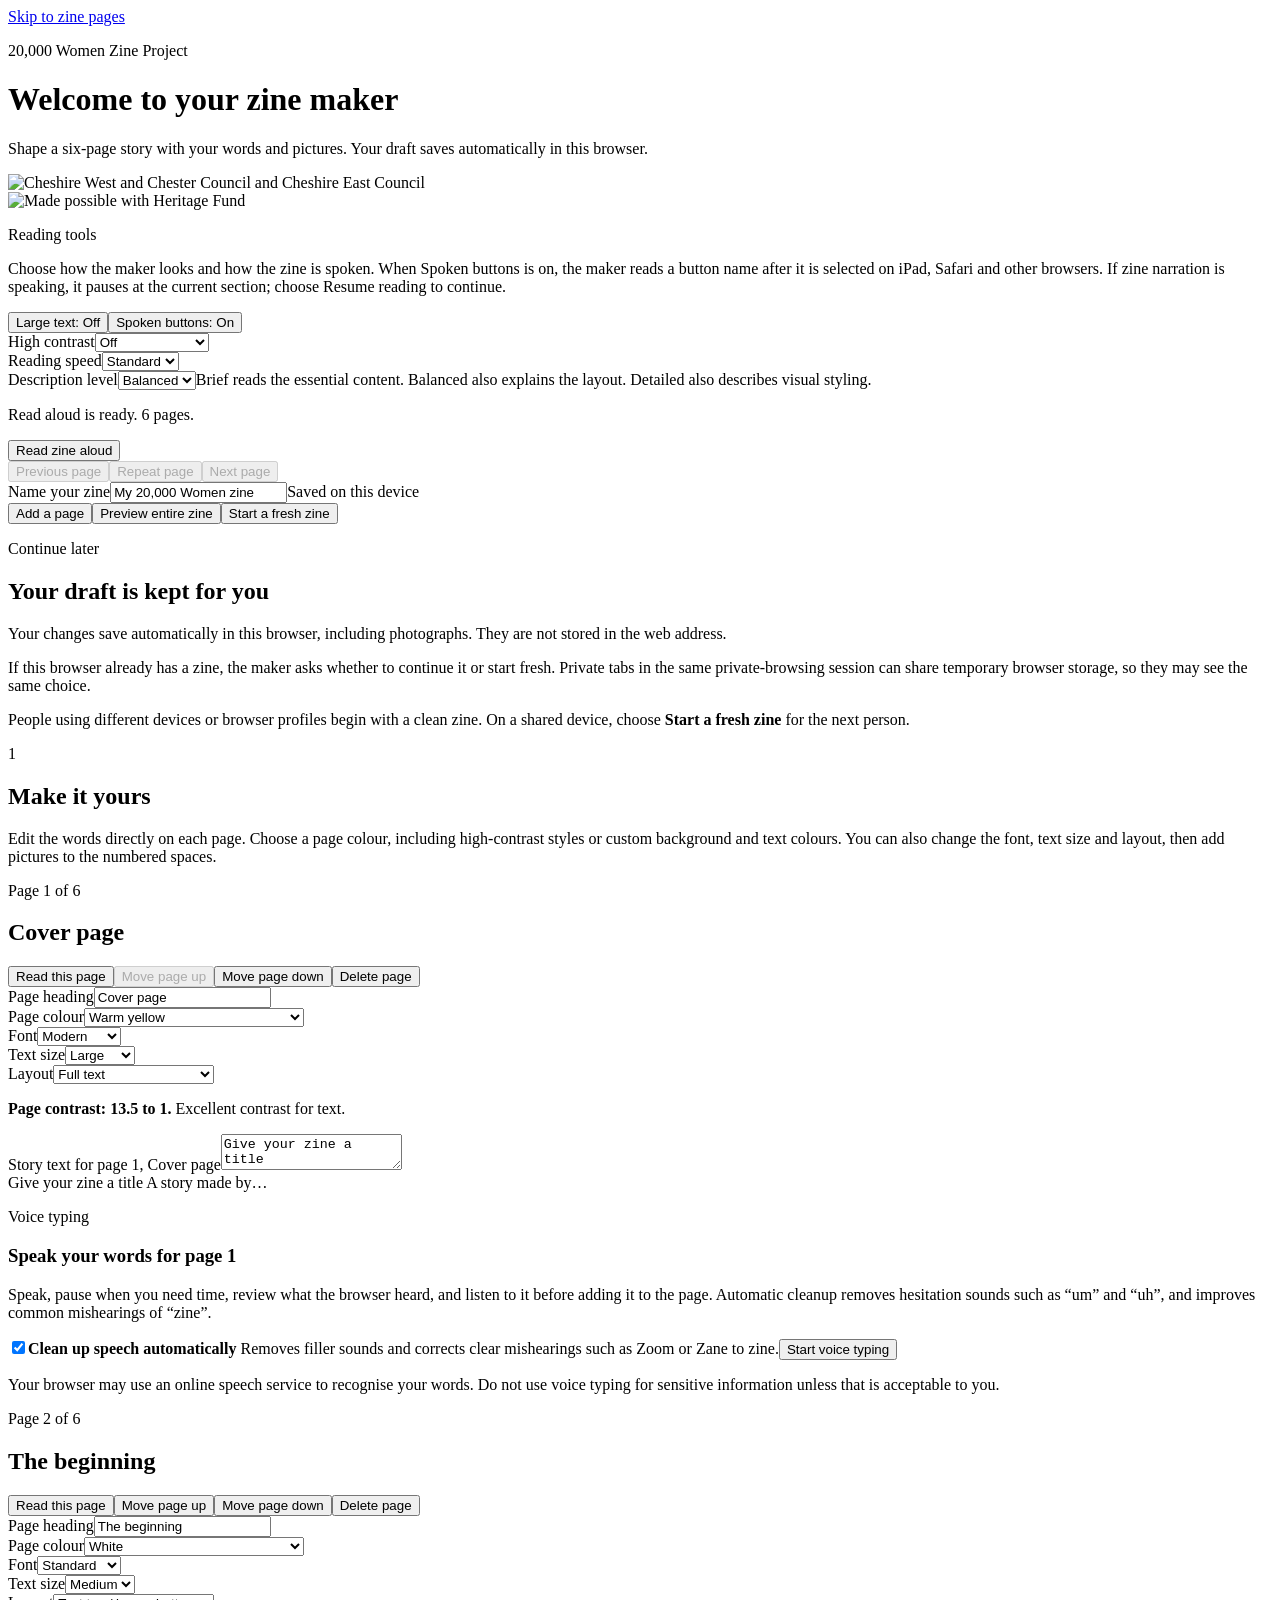
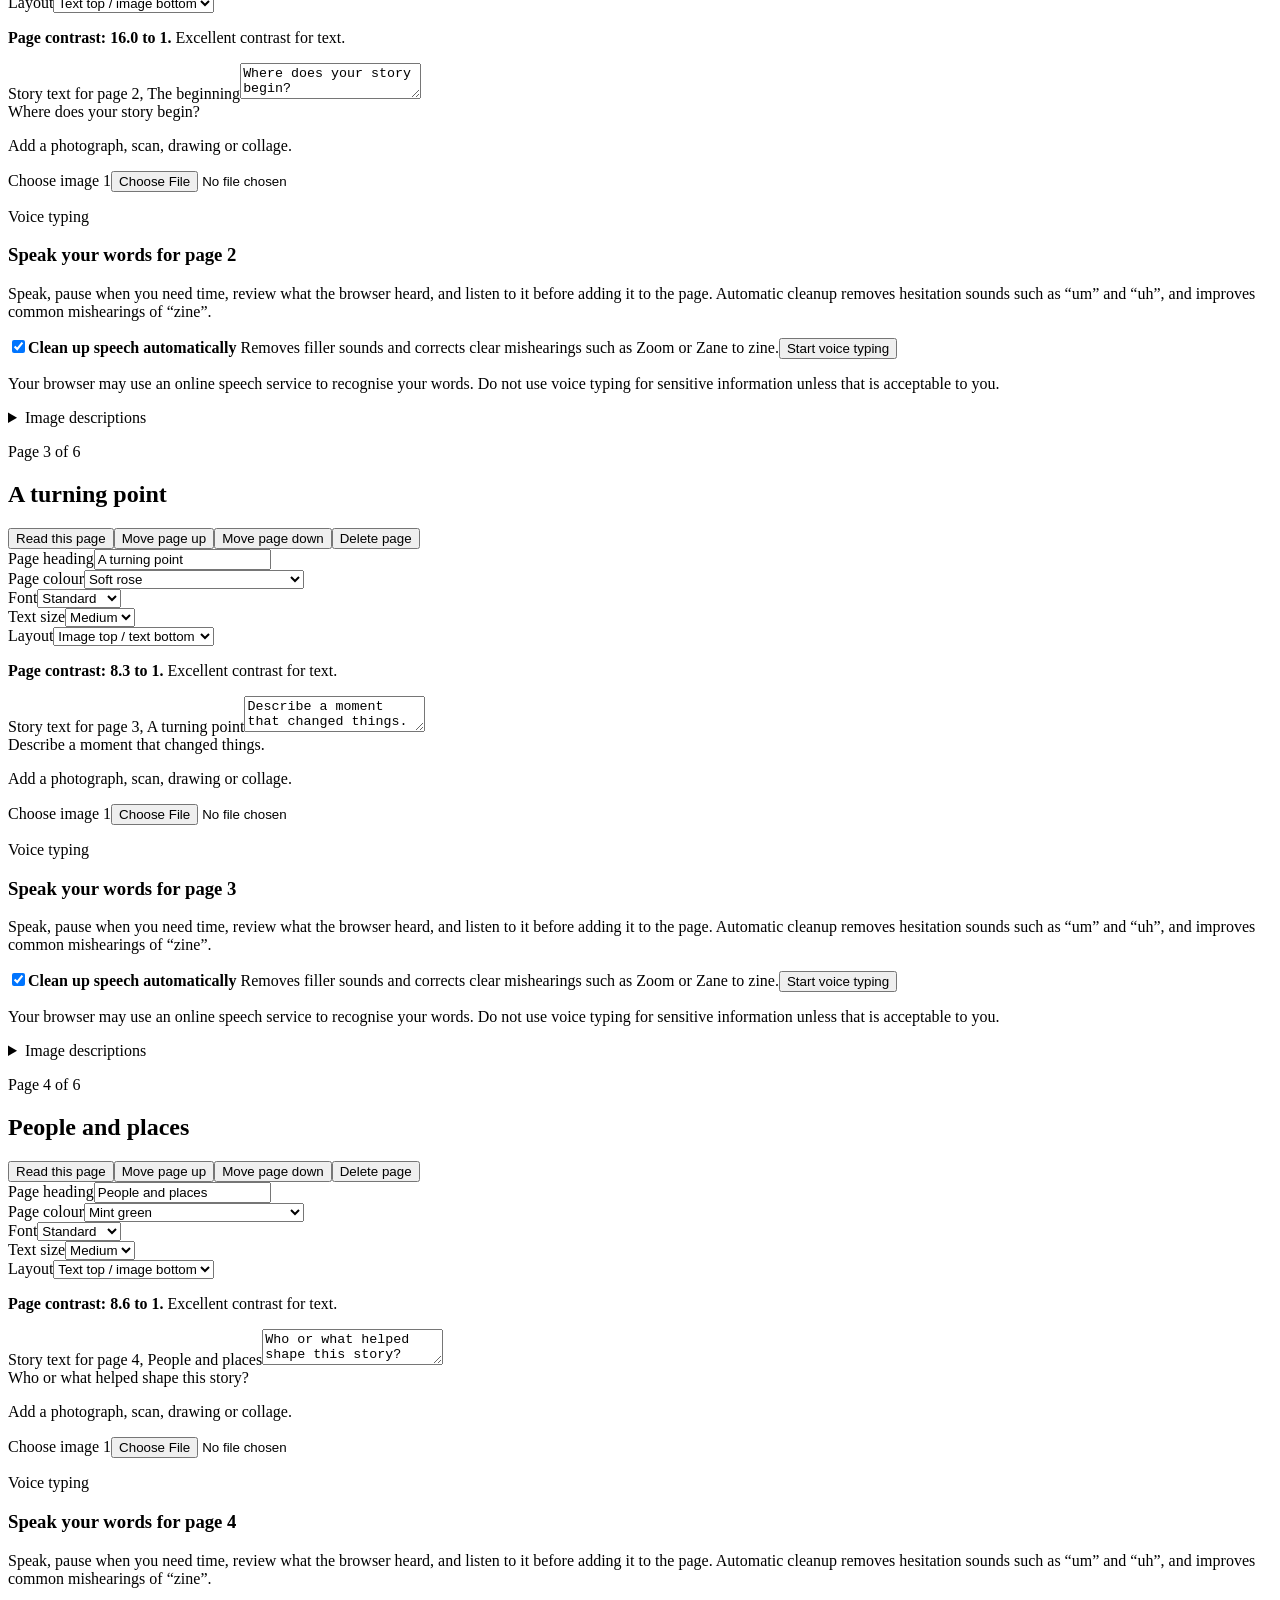
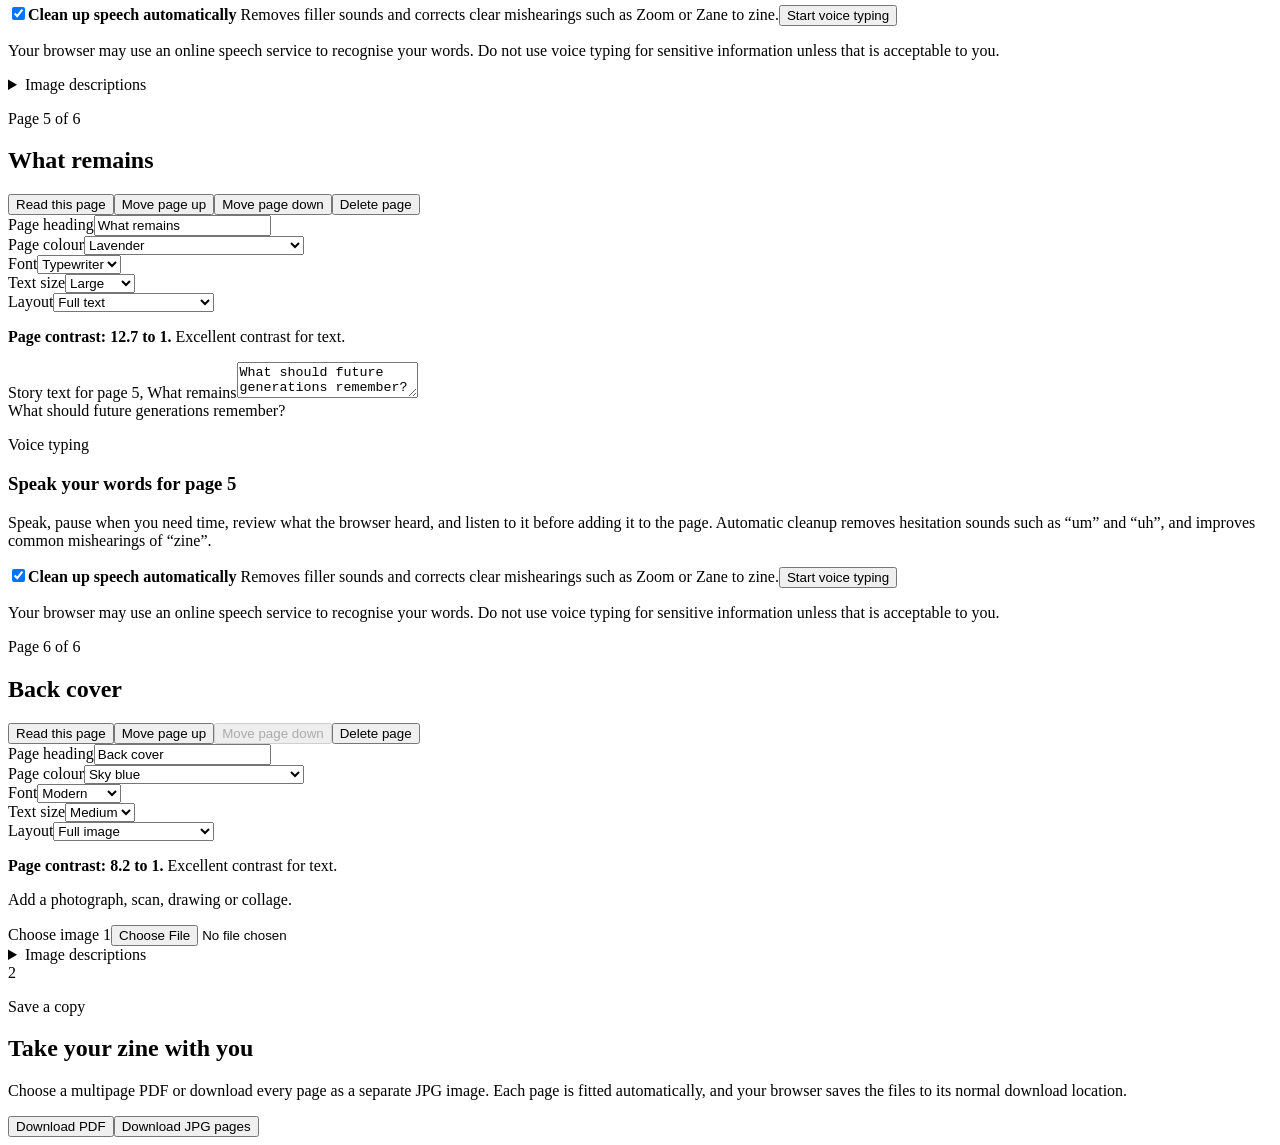
==== index.html @ 3d671041 "Add files via upload" ====
<!DOCTYPE html><html lang="en"><head><meta charSet="utf-8"/><meta name="viewport" content="width=device-width, initial-scale=1"/><link rel="preload" as="image" href="/women-zine-maker/logos/cheshire-councils.webp"/><link rel="preload" as="image" href="/women-zine-maker/logos/heritage-fund.webp"/><link rel="stylesheet" href="/women-zine-maker/_next/static/chunks/04w08hdaihm3h.css" data-precedence="next"/><link rel="preload" as="script" fetchPriority="low" href="/women-zine-maker/_next/static/chunks/0ht900cau6_ur.js"/><script src="/women-zine-maker/_next/static/chunks/120zsojb~y.uw.js" async=""></script><script src="/women-zine-maker/_next/static/chunks/07lhk_q6pmm3r.js" async=""></script><script src="/women-zine-maker/_next/static/chunks/turbopack-0fbohovj2j4vo.js" async=""></script><script src="/women-zine-maker/_next/static/chunks/0dbhjjzl8qfwv.js" async=""></script><script src="/women-zine-maker/_next/static/chunks/0oo.89bmh1aif.js" async=""></script><script src="/women-zine-maker/_next/static/chunks/0u5wlu3xdk.26.js" async=""></script><title>20K Women Zine Maker</title><meta name="description" content="Create, edit and save a personal six-page zine for the 20,000 Women Zine Project."/><meta name="codex-preview" content="development"/><link rel="shortcut icon" href="/women-zine-maker/favicon.svg"/><link rel="icon" href="/women-zine-maker/favicon.svg"/><script src="/women-zine-maker/_next/static/chunks/03~yq9q893hmn.js" noModule=""></script></head><body class="antialiased"><div hidden=""><!--$--><!--/$--></div><main class="zine-app"><a class="skip-link" href="#zine-pages">Skip to zine pages</a><div class="live-region" aria-live="polite" aria-atomic="true"></div><header class="site-header no-export"><div class="hero-copy"><p class="eyebrow">20,000 Women Zine Project</p><h1>Welcome to your zine maker</h1><p class="hero-intro">Shape a six-page story with your words and pictures. Your draft saves automatically in this browser.</p></div><div class="partner-strip" aria-label="Project partners"><div class="partner-logo-card partner-councils"><img src="/women-zine-maker/logos/cheshire-councils.webp" alt="Cheshire West and Chester Council and Cheshire East Council"/></div><div class="partner-logo-card partner-fund"><img src="/women-zine-maker/logos/heritage-fund.webp" alt="Made possible with Heritage Fund"/></div></div></header><section class="accessibility-bar no-export" aria-labelledby="accessibility-heading"><div><p class="toolbar-kicker" id="accessibility-heading">Reading tools</p><p class="toolbar-note">Choose how the maker looks and how the zine is spoken. When Spoken buttons is on, the maker reads a button name after it is selected on iPad, Safari and other browsers. If zine narration is speaking, it pauses at the current section; choose Resume reading to continue.</p></div><div class="toolbar-actions"><button type="button" class="text-button" aria-pressed="false">Large text: <!-- -->Off</button><button type="button" class="text-button" aria-pressed="true" data-speech-handled="true">Spoken buttons: <!-- -->On</button><div class="contrast-picker"><label for="contrast-mode">High contrast</label><select id="contrast-mode"><option value="off" selected="">Off</option><option value="yellow-black">Yellow on black</option><option value="white-black">White on black</option><option value="black-white">Black on white</option><option value="white-navy">White on navy</option></select></div><div class="speech-picker"><label for="speech-speed">Reading speed</label><select id="speech-speed"><option value="0.7">Slow</option><option value="0.9">Steady</option><option value="1" selected="">Standard</option><option value="1.25">Quick</option><option value="1.5">Fast</option></select></div><div class="speech-picker"><label for="reading-detail">Description level</label><select id="reading-detail" aria-describedby="reading-detail-help"><option value="brief">Brief</option><option value="balanced" selected="">Balanced</option><option value="detailed">Detailed</option></select><span class="visually-hidden" id="reading-detail-help">Brief reads the essential content. Balanced also explains the layout. Detailed also describes visual styling.</span></div></div><div class="speech-progress" role="region" aria-label="Read aloud progress"><div class="speech-progress-main"><p class="speech-progress-text" aria-live="polite">Read aloud is ready. 6 pages.</p><div class="speech-primary-actions"><button type="button" class="text-button read-button" data-active="false" data-reading-control="true" data-speech-handled="true">Read zine aloud</button></div></div><div class="speech-navigation" aria-label="Move through spoken pages"><button type="button" class="secondary-button" data-reading-control="true" data-speech-handled="true" disabled="">Previous page</button><button type="button" class="secondary-button" data-reading-control="true" data-speech-handled="true" disabled="">Repeat page</button><button type="button" class="secondary-button" data-reading-control="true" data-speech-handled="true" disabled="">Next page</button></div></div></section><section class="project-bar no-export" aria-labelledby="project-heading"><div class="project-name-group"><label for="zine-file-name" id="project-heading">Name your zine</label><input id="zine-file-name" type="text" placeholder="Your zine title" value="My 20,000 Women zine"/><span class="save-status" role="status">Saved on this device</span></div><div class="project-actions"><button type="button" class="primary-button">Add a page</button><button type="button" class="preview-button" aria-haspopup="dialog">Preview entire zine</button><button type="button" class="secondary-button">Start a fresh zine</button></div></section><section class="continue-panel no-export" aria-labelledby="continue-heading"><div><p class="toolbar-kicker">Continue later</p><h2 id="continue-heading">Your draft is kept for you</h2><p>Your changes save automatically in this browser, including photographs. They are not stored in the web address.</p><p>If this browser already has a zine, the maker asks whether to continue it or start fresh. Private tabs in the same private-browsing session can share temporary browser storage, so they may see the same choice.</p><p>People using different devices or browser profiles begin with a clean zine. On a shared device, choose <strong>Start a fresh zine</strong> for the next person.</p></div></section><section class="editor-intro no-export" aria-label="How to use the editor"><span class="step-number">1</span><div><h2>Make it yours</h2><p>Edit the words directly on each page. Choose a page colour, including high-contrast styles or custom background and text colours. You can also change the font, text size and layout, then add pictures to the numbered spaces.</p></div></section><section id="zine-pages" class="zine-pages" aria-label="Editable zine pages" tabindex="-1"><article class="page-editor" aria-labelledby="heading-cover"><div class="page-heading-row no-export"><div><p class="page-count">Page <!-- -->1<!-- --> of <!-- -->6</p><h2 id="heading-cover">Cover page</h2></div><div class="page-order-actions" aria-label="Reorder page 1"><button type="button" class="page-read-button" data-reading-control="true" data-speech-handled="true" aria-label="Read page 1 of 6 aloud: Cover page">Read this page</button><button type="button" aria-label="Move Cover page up in the zine" disabled="">Move page up</button><button type="button" aria-label="Move Cover page down in the zine">Move page down</button><button type="button" class="danger-button" aria-label="Delete Cover page, page 1 of 6">Delete page</button></div></div><div class="page-controls no-export"><div class="control-field wide-field"><label for="title-cover">Page heading</label><input id="title-cover" type="text" value="Cover page"/></div><div class="control-field"><label for="theme-cover">Page colour</label><select id="theme-cover"><option value="high-yellow">High contrast: yellow on black</option><option value="high-white">High contrast: black on white</option><option value="high-navy">High contrast: white on navy</option><option value="high-plum">High contrast: white on dark plum</option><option value="white">White</option><option value="warm" selected="">Warm yellow</option><option value="rose">Soft rose</option><option value="mint">Mint green</option><option value="slate">Slate grey</option><option value="lavender">Lavender</option><option value="peach">Peach</option><option value="sky">Sky blue</option><option value="custom">Custom page colours</option></select></div><div class="control-field"><label for="font-cover">Font</label><select id="font-cover"><option value="standard">Standard</option><option value="modern" selected="">Modern</option><option value="cursive">Cursive</option><option value="typewriter">Typewriter</option></select></div><div class="control-field"><label for="text-size-cover">Text size</label><select id="text-size-cover"><option value="small">Small</option><option value="medium">Medium</option><option value="large" selected="">Large</option></select></div><div class="control-field"><label for="layout-cover">Layout</label><select id="layout-cover"><option value="text-image">Text top / image bottom</option><option value="image-text">Image top / text bottom</option><option value="full-text" selected="">Full text</option><option value="full-image">Full image</option><option value="collage-3">3 photos + title</option><option value="collage-2">2-photo page</option><option value="collage-6">6-photo grid</option></select></div><p class="page-contrast-summary contrast-pass" role="status" aria-live="polite"><strong>Page contrast: <!-- -->13.5<!-- --> to 1.</strong> <!-- -->Excellent contrast for text.</p></div><div class="page-paper" style="--page-bg:#fef3c7;--page-ink:#451a03;--page-font:&quot;Montserrat&quot;, sans-serif;--page-text-size:1.85rem;--page-display-size:3rem" data-page-id="cover"><div class="page-content layout-full-text"><div class="story-area"><label class="visually-hidden" for="story-cover">Story text<!-- --> for page <!-- -->1<!-- -->, <!-- -->Cover page</label><textarea id="story-cover" placeholder="Type your story here…">Give your zine a title

A story made by…</textarea><div class="story-export-text export-only" aria-hidden="true">Give your zine a title

A story made by…</div></div></div></div><section class="dictation-panel no-export" aria-labelledby="dictation-heading-cover"><div class="dictation-copy"><p class="toolbar-kicker">Voice typing</p><h3 id="dictation-heading-cover">Speak your words for page <!-- -->1</h3><p>Speak, pause when you need time, review what the browser heard, and listen to it before adding it to the page. Automatic cleanup removes hesitation sounds such as “um” and “uh”, and improves common mishearings of “zine”.</p></div><div class="dictation-workspace"><label class="transcription-cleanup-option"><input type="checkbox" checked=""/><span><strong>Clean up speech automatically</strong><span> Removes filler sounds and corrects clear mishearings such as Zoom or Zane to zine.</span></span></label><button type="button" class="start-dictation-button" aria-label="Start voice typing for page 1, Cover page" data-speech-handled="true">Start voice typing</button></div><p class="dictation-privacy-note">Your browser may use an online speech service to recognise your words. Do not use voice typing for sensitive information unless that is acceptable to you.</p></section></article><article class="page-editor" aria-labelledby="heading-page-2"><div class="page-heading-row no-export"><div><p class="page-count">Page <!-- -->2<!-- --> of <!-- -->6</p><h2 id="heading-page-2">The beginning</h2></div><div class="page-order-actions" aria-label="Reorder page 2"><button type="button" class="page-read-button" data-reading-control="true" data-speech-handled="true" aria-label="Read page 2 of 6 aloud: The beginning">Read this page</button><button type="button" aria-label="Move The beginning up in the zine">Move page up</button><button type="button" aria-label="Move The beginning down in the zine">Move page down</button><button type="button" class="danger-button" aria-label="Delete The beginning, page 2 of 6">Delete page</button></div></div><div class="page-controls no-export"><div class="control-field wide-field"><label for="title-page-2">Page heading</label><input id="title-page-2" type="text" value="The beginning"/></div><div class="control-field"><label for="theme-page-2">Page colour</label><select id="theme-page-2"><option value="high-yellow">High contrast: yellow on black</option><option value="high-white">High contrast: black on white</option><option value="high-navy">High contrast: white on navy</option><option value="high-plum">High contrast: white on dark plum</option><option value="white" selected="">White</option><option value="warm">Warm yellow</option><option value="rose">Soft rose</option><option value="mint">Mint green</option><option value="slate">Slate grey</option><option value="lavender">Lavender</option><option value="peach">Peach</option><option value="sky">Sky blue</option><option value="custom">Custom page colours</option></select></div><div class="control-field"><label for="font-page-2">Font</label><select id="font-page-2"><option value="standard" selected="">Standard</option><option value="modern">Modern</option><option value="cursive">Cursive</option><option value="typewriter">Typewriter</option></select></div><div class="control-field"><label for="text-size-page-2">Text size</label><select id="text-size-page-2"><option value="small">Small</option><option value="medium" selected="">Medium</option><option value="large">Large</option></select></div><div class="control-field"><label for="layout-page-2">Layout</label><select id="layout-page-2"><option value="text-image" selected="">Text top / image bottom</option><option value="image-text">Image top / text bottom</option><option value="full-text">Full text</option><option value="full-image">Full image</option><option value="collage-3">3 photos + title</option><option value="collage-2">2-photo page</option><option value="collage-6">6-photo grid</option></select></div><p class="page-contrast-summary contrast-pass" role="status" aria-live="polite"><strong>Page contrast: <!-- -->16.0<!-- --> to 1.</strong> <!-- -->Excellent contrast for text.</p></div><div class="page-paper" style="--page-bg:#ffffff;--page-ink:#232120;--page-font:&quot;Segoe UI&quot;, system-ui, sans-serif;--page-text-size:1.4rem;--page-display-size:2.25rem" data-page-id="page-2"><div class="page-content layout-text-image"><div class="story-area"><label class="visually-hidden" for="story-page-2">Story text<!-- --> for page <!-- -->2<!-- -->, <!-- -->The beginning</label><textarea id="story-page-2" placeholder="Type your story here…">Where does your story begin?</textarea><div class="story-export-text export-only" aria-hidden="true">Where does your story begin?</div></div><div class="image-area single-image"><div class="image-slot"><div class="image-placeholder no-export"><p>Add a photograph, scan, drawing or collage.</p><label class="file-button" for="image-page-2-0">Choose image <!-- -->1</label><input class="visually-hidden" id="image-page-2-0" type="file" accept="image/*"/></div></div></div></div></div><section class="dictation-panel no-export" aria-labelledby="dictation-heading-page-2"><div class="dictation-copy"><p class="toolbar-kicker">Voice typing</p><h3 id="dictation-heading-page-2">Speak your words for page <!-- -->2</h3><p>Speak, pause when you need time, review what the browser heard, and listen to it before adding it to the page. Automatic cleanup removes hesitation sounds such as “um” and “uh”, and improves common mishearings of “zine”.</p></div><div class="dictation-workspace"><label class="transcription-cleanup-option"><input type="checkbox" checked=""/><span><strong>Clean up speech automatically</strong><span> Removes filler sounds and corrects clear mishearings such as Zoom or Zane to zine.</span></span></label><button type="button" class="start-dictation-button" aria-label="Start voice typing for page 2, The beginning" data-speech-handled="true">Start voice typing</button></div><p class="dictation-privacy-note">Your browser may use an online speech service to recognise your words. Do not use voice typing for sensitive information unless that is acceptable to you.</p></section><details class="image-details no-export"><summary>Image descriptions</summary><div class="image-details-grid"><div class="image-description-fields"><div class="control-field"><label for="alt-page-2-0">Image <!-- -->1<!-- --> description</label><input id="alt-page-2-0" type="text" placeholder="For example: A black-and-white portrait beside a garden gate" value=""/></div></div><label class="check-field"><input type="checkbox" checked=""/>Show image descriptions on the finished page</label></div></details></article><article class="page-editor" aria-labelledby="heading-page-3"><div class="page-heading-row no-export"><div><p class="page-count">Page <!-- -->3<!-- --> of <!-- -->6</p><h2 id="heading-page-3">A turning point</h2></div><div class="page-order-actions" aria-label="Reorder page 3"><button type="button" class="page-read-button" data-reading-control="true" data-speech-handled="true" aria-label="Read page 3 of 6 aloud: A turning point">Read this page</button><button type="button" aria-label="Move A turning point up in the zine">Move page up</button><button type="button" aria-label="Move A turning point down in the zine">Move page down</button><button type="button" class="danger-button" aria-label="Delete A turning point, page 3 of 6">Delete page</button></div></div><div class="page-controls no-export"><div class="control-field wide-field"><label for="title-page-3">Page heading</label><input id="title-page-3" type="text" value="A turning point"/></div><div class="control-field"><label for="theme-page-3">Page colour</label><select id="theme-page-3"><option value="high-yellow">High contrast: yellow on black</option><option value="high-white">High contrast: black on white</option><option value="high-navy">High contrast: white on navy</option><option value="high-plum">High contrast: white on dark plum</option><option value="white">White</option><option value="warm">Warm yellow</option><option value="rose" selected="">Soft rose</option><option value="mint">Mint green</option><option value="slate">Slate grey</option><option value="lavender">Lavender</option><option value="peach">Peach</option><option value="sky">Sky blue</option><option value="custom">Custom page colours</option></select></div><div class="control-field"><label for="font-page-3">Font</label><select id="font-page-3"><option value="standard" selected="">Standard</option><option value="modern">Modern</option><option value="cursive">Cursive</option><option value="typewriter">Typewriter</option></select></div><div class="control-field"><label for="text-size-page-3">Text size</label><select id="text-size-page-3"><option value="small">Small</option><option value="medium" selected="">Medium</option><option value="large">Large</option></select></div><div class="control-field"><label for="layout-page-3">Layout</label><select id="layout-page-3"><option value="text-image">Text top / image bottom</option><option value="image-text" selected="">Image top / text bottom</option><option value="full-text">Full text</option><option value="full-image">Full image</option><option value="collage-3">3 photos + title</option><option value="collage-2">2-photo page</option><option value="collage-6">6-photo grid</option></select></div><p class="page-contrast-summary contrast-pass" role="status" aria-live="polite"><strong>Page contrast: <!-- -->8.3<!-- --> to 1.</strong> <!-- -->Excellent contrast for text.</p></div><div class="page-paper" style="--page-bg:#ffe4e6;--page-ink:#7f1d1d;--page-font:&quot;Segoe UI&quot;, system-ui, sans-serif;--page-text-size:1.4rem;--page-display-size:2.25rem" data-page-id="page-3"><div class="page-content layout-image-text"><div class="story-area"><label class="visually-hidden" for="story-page-3">Story text<!-- --> for page <!-- -->3<!-- -->, <!-- -->A turning point</label><textarea id="story-page-3" placeholder="Type your story here…">Describe a moment that changed things.</textarea><div class="story-export-text export-only" aria-hidden="true">Describe a moment that changed things.</div></div><div class="image-area single-image"><div class="image-slot"><div class="image-placeholder no-export"><p>Add a photograph, scan, drawing or collage.</p><label class="file-button" for="image-page-3-0">Choose image <!-- -->1</label><input class="visually-hidden" id="image-page-3-0" type="file" accept="image/*"/></div></div></div></div></div><section class="dictation-panel no-export" aria-labelledby="dictation-heading-page-3"><div class="dictation-copy"><p class="toolbar-kicker">Voice typing</p><h3 id="dictation-heading-page-3">Speak your words for page <!-- -->3</h3><p>Speak, pause when you need time, review what the browser heard, and listen to it before adding it to the page. Automatic cleanup removes hesitation sounds such as “um” and “uh”, and improves common mishearings of “zine”.</p></div><div class="dictation-workspace"><label class="transcription-cleanup-option"><input type="checkbox" checked=""/><span><strong>Clean up speech automatically</strong><span> Removes filler sounds and corrects clear mishearings such as Zoom or Zane to zine.</span></span></label><button type="button" class="start-dictation-button" aria-label="Start voice typing for page 3, A turning point" data-speech-handled="true">Start voice typing</button></div><p class="dictation-privacy-note">Your browser may use an online speech service to recognise your words. Do not use voice typing for sensitive information unless that is acceptable to you.</p></section><details class="image-details no-export"><summary>Image descriptions</summary><div class="image-details-grid"><div class="image-description-fields"><div class="control-field"><label for="alt-page-3-0">Image <!-- -->1<!-- --> description</label><input id="alt-page-3-0" type="text" placeholder="For example: A black-and-white portrait beside a garden gate" value=""/></div></div><label class="check-field"><input type="checkbox" checked=""/>Show image descriptions on the finished page</label></div></details></article><article class="page-editor" aria-labelledby="heading-page-4"><div class="page-heading-row no-export"><div><p class="page-count">Page <!-- -->4<!-- --> of <!-- -->6</p><h2 id="heading-page-4">People and places</h2></div><div class="page-order-actions" aria-label="Reorder page 4"><button type="button" class="page-read-button" data-reading-control="true" data-speech-handled="true" aria-label="Read page 4 of 6 aloud: People and places">Read this page</button><button type="button" aria-label="Move People and places up in the zine">Move page up</button><button type="button" aria-label="Move People and places down in the zine">Move page down</button><button type="button" class="danger-button" aria-label="Delete People and places, page 4 of 6">Delete page</button></div></div><div class="page-controls no-export"><div class="control-field wide-field"><label for="title-page-4">Page heading</label><input id="title-page-4" type="text" value="People and places"/></div><div class="control-field"><label for="theme-page-4">Page colour</label><select id="theme-page-4"><option value="high-yellow">High contrast: yellow on black</option><option value="high-white">High contrast: black on white</option><option value="high-navy">High contrast: white on navy</option><option value="high-plum">High contrast: white on dark plum</option><option value="white">White</option><option value="warm">Warm yellow</option><option value="rose">Soft rose</option><option value="mint" selected="">Mint green</option><option value="slate">Slate grey</option><option value="lavender">Lavender</option><option value="peach">Peach</option><option value="sky">Sky blue</option><option value="custom">Custom page colours</option></select></div><div class="control-field"><label for="font-page-4">Font</label><select id="font-page-4"><option value="standard" selected="">Standard</option><option value="modern">Modern</option><option value="cursive">Cursive</option><option value="typewriter">Typewriter</option></select></div><div class="control-field"><label for="text-size-page-4">Text size</label><select id="text-size-page-4"><option value="small">Small</option><option value="medium" selected="">Medium</option><option value="large">Large</option></select></div><div class="control-field"><label for="layout-page-4">Layout</label><select id="layout-page-4"><option value="text-image" selected="">Text top / image bottom</option><option value="image-text">Image top / text bottom</option><option value="full-text">Full text</option><option value="full-image">Full image</option><option value="collage-3">3 photos + title</option><option value="collage-2">2-photo page</option><option value="collage-6">6-photo grid</option></select></div><p class="page-contrast-summary contrast-pass" role="status" aria-live="polite"><strong>Page contrast: <!-- -->8.6<!-- --> to 1.</strong> <!-- -->Excellent contrast for text.</p></div><div class="page-paper" style="--page-bg:#d1fae5;--page-ink:#064e3b;--page-font:&quot;Segoe UI&quot;, system-ui, sans-serif;--page-text-size:1.4rem;--page-display-size:2.25rem" data-page-id="page-4"><div class="page-content layout-text-image"><div class="story-area"><label class="visually-hidden" for="story-page-4">Story text<!-- --> for page <!-- -->4<!-- -->, <!-- -->People and places</label><textarea id="story-page-4" placeholder="Type your story here…">Who or what helped shape this story?</textarea><div class="story-export-text export-only" aria-hidden="true">Who or what helped shape this story?</div></div><div class="image-area single-image"><div class="image-slot"><div class="image-placeholder no-export"><p>Add a photograph, scan, drawing or collage.</p><label class="file-button" for="image-page-4-0">Choose image <!-- -->1</label><input class="visually-hidden" id="image-page-4-0" type="file" accept="image/*"/></div></div></div></div></div><section class="dictation-panel no-export" aria-labelledby="dictation-heading-page-4"><div class="dictation-copy"><p class="toolbar-kicker">Voice typing</p><h3 id="dictation-heading-page-4">Speak your words for page <!-- -->4</h3><p>Speak, pause when you need time, review what the browser heard, and listen to it before adding it to the page. Automatic cleanup removes hesitation sounds such as “um” and “uh”, and improves common mishearings of “zine”.</p></div><div class="dictation-workspace"><label class="transcription-cleanup-option"><input type="checkbox" checked=""/><span><strong>Clean up speech automatically</strong><span> Removes filler sounds and corrects clear mishearings such as Zoom or Zane to zine.</span></span></label><button type="button" class="start-dictation-button" aria-label="Start voice typing for page 4, People and places" data-speech-handled="true">Start voice typing</button></div><p class="dictation-privacy-note">Your browser may use an online speech service to recognise your words. Do not use voice typing for sensitive information unless that is acceptable to you.</p></section><details class="image-details no-export"><summary>Image descriptions</summary><div class="image-details-grid"><div class="image-description-fields"><div class="control-field"><label for="alt-page-4-0">Image <!-- -->1<!-- --> description</label><input id="alt-page-4-0" type="text" placeholder="For example: A black-and-white portrait beside a garden gate" value=""/></div></div><label class="check-field"><input type="checkbox" checked=""/>Show image descriptions on the finished page</label></div></details></article><article class="page-editor" aria-labelledby="heading-page-5"><div class="page-heading-row no-export"><div><p class="page-count">Page <!-- -->5<!-- --> of <!-- -->6</p><h2 id="heading-page-5">What remains</h2></div><div class="page-order-actions" aria-label="Reorder page 5"><button type="button" class="page-read-button" data-reading-control="true" data-speech-handled="true" aria-label="Read page 5 of 6 aloud: What remains">Read this page</button><button type="button" aria-label="Move What remains up in the zine">Move page up</button><button type="button" aria-label="Move What remains down in the zine">Move page down</button><button type="button" class="danger-button" aria-label="Delete What remains, page 5 of 6">Delete page</button></div></div><div class="page-controls no-export"><div class="control-field wide-field"><label for="title-page-5">Page heading</label><input id="title-page-5" type="text" value="What remains"/></div><div class="control-field"><label for="theme-page-5">Page colour</label><select id="theme-page-5"><option value="high-yellow">High contrast: yellow on black</option><option value="high-white">High contrast: black on white</option><option value="high-navy">High contrast: white on navy</option><option value="high-plum">High contrast: white on dark plum</option><option value="white">White</option><option value="warm">Warm yellow</option><option value="rose">Soft rose</option><option value="mint">Mint green</option><option value="slate">Slate grey</option><option value="lavender" selected="">Lavender</option><option value="peach">Peach</option><option value="sky">Sky blue</option><option value="custom">Custom page colours</option></select></div><div class="control-field"><label for="font-page-5">Font</label><select id="font-page-5"><option value="standard">Standard</option><option value="modern">Modern</option><option value="cursive">Cursive</option><option value="typewriter" selected="">Typewriter</option></select></div><div class="control-field"><label for="text-size-page-5">Text size</label><select id="text-size-page-5"><option value="small">Small</option><option value="medium">Medium</option><option value="large" selected="">Large</option></select></div><div class="control-field"><label for="layout-page-5">Layout</label><select id="layout-page-5"><option value="text-image">Text top / image bottom</option><option value="image-text">Image top / text bottom</option><option value="full-text" selected="">Full text</option><option value="full-image">Full image</option><option value="collage-3">3 photos + title</option><option value="collage-2">2-photo page</option><option value="collage-6">6-photo grid</option></select></div><p class="page-contrast-summary contrast-pass" role="status" aria-live="polite"><strong>Page contrast: <!-- -->12.7<!-- --> to 1.</strong> <!-- -->Excellent contrast for text.</p></div><div class="page-paper" style="--page-bg:#f3e8ff;--page-ink:#3b0764;--page-font:&quot;Special Elite&quot;, monospace;--page-text-size:1.85rem;--page-display-size:3rem" data-page-id="page-5"><div class="page-content layout-full-text"><div class="story-area"><label class="visually-hidden" for="story-page-5">Story text<!-- --> for page <!-- -->5<!-- -->, <!-- -->What remains</label><textarea id="story-page-5" placeholder="Type your story here…">What should future generations remember?</textarea><div class="story-export-text export-only" aria-hidden="true">What should future generations remember?</div></div></div></div><section class="dictation-panel no-export" aria-labelledby="dictation-heading-page-5"><div class="dictation-copy"><p class="toolbar-kicker">Voice typing</p><h3 id="dictation-heading-page-5">Speak your words for page <!-- -->5</h3><p>Speak, pause when you need time, review what the browser heard, and listen to it before adding it to the page. Automatic cleanup removes hesitation sounds such as “um” and “uh”, and improves common mishearings of “zine”.</p></div><div class="dictation-workspace"><label class="transcription-cleanup-option"><input type="checkbox" checked=""/><span><strong>Clean up speech automatically</strong><span> Removes filler sounds and corrects clear mishearings such as Zoom or Zane to zine.</span></span></label><button type="button" class="start-dictation-button" aria-label="Start voice typing for page 5, What remains" data-speech-handled="true">Start voice typing</button></div><p class="dictation-privacy-note">Your browser may use an online speech service to recognise your words. Do not use voice typing for sensitive information unless that is acceptable to you.</p></section></article><article class="page-editor" aria-labelledby="heading-back-cover"><div class="page-heading-row no-export"><div><p class="page-count">Page <!-- -->6<!-- --> of <!-- -->6</p><h2 id="heading-back-cover">Back cover</h2></div><div class="page-order-actions" aria-label="Reorder page 6"><button type="button" class="page-read-button" data-reading-control="true" data-speech-handled="true" aria-label="Read page 6 of 6 aloud: Back cover">Read this page</button><button type="button" aria-label="Move Back cover up in the zine">Move page up</button><button type="button" aria-label="Move Back cover down in the zine" disabled="">Move page down</button><button type="button" class="danger-button" aria-label="Delete Back cover, page 6 of 6">Delete page</button></div></div><div class="page-controls no-export"><div class="control-field wide-field"><label for="title-back-cover">Page heading</label><input id="title-back-cover" type="text" value="Back cover"/></div><div class="control-field"><label for="theme-back-cover">Page colour</label><select id="theme-back-cover"><option value="high-yellow">High contrast: yellow on black</option><option value="high-white">High contrast: black on white</option><option value="high-navy">High contrast: white on navy</option><option value="high-plum">High contrast: white on dark plum</option><option value="white">White</option><option value="warm">Warm yellow</option><option value="rose">Soft rose</option><option value="mint">Mint green</option><option value="slate">Slate grey</option><option value="lavender">Lavender</option><option value="peach">Peach</option><option value="sky" selected="">Sky blue</option><option value="custom">Custom page colours</option></select></div><div class="control-field"><label for="font-back-cover">Font</label><select id="font-back-cover"><option value="standard">Standard</option><option value="modern" selected="">Modern</option><option value="cursive">Cursive</option><option value="typewriter">Typewriter</option></select></div><div class="control-field"><label for="text-size-back-cover">Text size</label><select id="text-size-back-cover"><option value="small">Small</option><option value="medium" selected="">Medium</option><option value="large">Large</option></select></div><div class="control-field"><label for="layout-back-cover">Layout</label><select id="layout-back-cover"><option value="text-image">Text top / image bottom</option><option value="image-text">Image top / text bottom</option><option value="full-text">Full text</option><option value="full-image" selected="">Full image</option><option value="collage-3">3 photos + title</option><option value="collage-2">2-photo page</option><option value="collage-6">6-photo grid</option></select></div><p class="page-contrast-summary contrast-pass" role="status" aria-live="polite"><strong>Page contrast: <!-- -->8.2<!-- --> to 1.</strong> <!-- -->Excellent contrast for text.</p></div><div class="page-paper" style="--page-bg:#e0f2fe;--page-ink:#0c4a6e;--page-font:&quot;Montserrat&quot;, sans-serif;--page-text-size:1.4rem;--page-display-size:2.25rem" data-page-id="back-cover"><div class="page-content layout-full-image"><div class="image-area single-image"><div class="image-slot"><div class="image-placeholder no-export"><p>Add a photograph, scan, drawing or collage.</p><label class="file-button" for="image-back-cover-0">Choose image <!-- -->1</label><input class="visually-hidden" id="image-back-cover-0" type="file" accept="image/*"/></div></div></div></div></div><details class="image-details no-export"><summary>Image descriptions</summary><div class="image-details-grid"><div class="image-description-fields"><div class="control-field"><label for="alt-back-cover-0">Image <!-- -->1<!-- --> description</label><input id="alt-back-cover-0" type="text" placeholder="For example: A black-and-white portrait beside a garden gate" value=""/></div></div><label class="check-field"><input type="checkbox" checked=""/>Show image descriptions on the finished page</label></div></details></article></section><section class="export-panel no-export" aria-labelledby="export-heading"><span class="step-number">2</span><div class="export-copy"><p class="toolbar-kicker">Save a copy</p><h2 id="export-heading">Take your zine with you</h2><p>Choose a multipage PDF or download every page as a separate JPG image. Each page is fitted automatically, and your browser saves the files to its normal download location.</p></div><div class="export-actions"><button type="button">Download PDF</button><button type="button">Download JPG pages</button></div></section></main><!--$--><!--/$--><script src="/women-zine-maker/_next/static/chunks/0ht900cau6_ur.js" id="_R_" async=""></script><script>(self.__next_f=self.__next_f||[]).push([0])</script><script>self.__next_f.push([1,"1:\"$Sreact.fragment\"\n2:I[39756,[\"/women-zine-maker/_next/static/chunks/0dbhjjzl8qfwv.js\"],\"default\"]\n3:I[37457,[\"/women-zine-maker/_next/static/chunks/0dbhjjzl8qfwv.js\"],\"default\"]\n4:I[47257,[\"/women-zine-maker/_next/static/chunks/0dbhjjzl8qfwv.js\"],\"ClientPageRoot\"]\n5:I[31713,[\"/women-zine-maker/_next/static/chunks/0dbhjjzl8qfwv.js\",\"/women-zine-maker/_next/static/chunks/0oo.89bmh1aif.js\",\"/women-zine-maker/_next/static/chunks/0u5wlu3xdk.26.js\"],\"default\"]\n8:I[97367,[\"/women-zine-maker/_next/static/chunks/0dbhjjzl8qfwv.js\"],\"OutletBoundary\"]\n9:\"$Sreact.suspense\"\nb:I[97367,[\"/women-zine-maker/_next/static/chunks/0dbhjjzl8qfwv.js\"],\"ViewportBoundary\"]\nd:I[97367,[\"/women-zine-maker/_next/static/chunks/0dbhjjzl8qfwv.js\"],\"MetadataBoundary\"]\nf:I[68027,[\"/women-zine-maker/_next/static/chunks/0dbhjjzl8qfwv.js\"],\"default\",1]\n:HL[\"/women-zine-maker/_next/static/chunks/04w08hdaihm3h.css\",\"style\"]\n"])</script><script>self.__next_f.push([1,"0:{\"P\":null,\"c\":[\"\",\"\"],\"q\":\"\",\"i\":false,\"f\":[[[\"\",{\"children\":[\"__PAGE__\",{}]},\"$undefined\",\"$undefined\",16],[[\"$\",\"$1\",\"c\",{\"children\":[[[\"$\",\"link\",\"0\",{\"rel\":\"stylesheet\",\"href\":\"/women-zine-maker/_next/static/chunks/04w08hdaihm3h.css\",\"precedence\":\"next\",\"crossOrigin\":\"$undefined\",\"nonce\":\"$undefined\"}],[\"$\",\"script\",\"script-0\",{\"src\":\"/women-zine-maker/_next/static/chunks/0dbhjjzl8qfwv.js\",\"async\":true,\"nonce\":\"$undefined\"}]],[\"$\",\"html\",null,{\"lang\":\"en\",\"children\":[\"$\",\"body\",null,{\"className\":\"antialiased\",\"children\":[\"$\",\"$L2\",null,{\"parallelRouterKey\":\"children\",\"error\":\"$undefined\",\"errorStyles\":\"$undefined\",\"errorScripts\":\"$undefined\",\"template\":[\"$\",\"$L3\",null,{}],\"templateStyles\":\"$undefined\",\"templateScripts\":\"$undefined\",\"notFound\":[[[\"$\",\"title\",null,{\"children\":\"404: This page could not be found.\"}],[\"$\",\"div\",null,{\"style\":{\"fontFamily\":\"system-ui,\\\"Segoe UI\\\",Roboto,Helvetica,Arial,sans-serif,\\\"Apple Color Emoji\\\",\\\"Segoe UI Emoji\\\"\",\"height\":\"100vh\",\"textAlign\":\"center\",\"display\":\"flex\",\"flexDirection\":\"column\",\"alignItems\":\"center\",\"justifyContent\":\"center\"},\"children\":[\"$\",\"div\",null,{\"children\":[[\"$\",\"style\",null,{\"dangerouslySetInnerHTML\":{\"__html\":\"body{color:#000;background:#fff;margin:0}.next-error-h1{border-right:1px solid rgba(0,0,0,.3)}@media (prefers-color-scheme:dark){body{color:#fff;background:#000}.next-error-h1{border-right:1px solid rgba(255,255,255,.3)}}\"}}],[\"$\",\"h1\",null,{\"className\":\"next-error-h1\",\"style\":{\"display\":\"inline-block\",\"margin\":\"0 20px 0 0\",\"padding\":\"0 23px 0 0\",\"fontSize\":24,\"fontWeight\":500,\"verticalAlign\":\"top\",\"lineHeight\":\"49px\"},\"children\":404}],[\"$\",\"div\",null,{\"style\":{\"display\":\"inline-block\"},\"children\":[\"$\",\"h2\",null,{\"style\":{\"fontSize\":14,\"fontWeight\":400,\"lineHeight\":\"49px\",\"margin\":0},\"children\":\"This page could not be found.\"}]}]]}]}]],[]],\"forbidden\":\"$undefined\",\"unauthorized\":\"$undefined\"}]}]}]]}],{\"children\":[[\"$\",\"$1\",\"c\",{\"children\":[[\"$\",\"$L4\",null,{\"Component\":\"$5\",\"serverProvidedParams\":{\"searchParams\":{},\"params\":{},\"promises\":[\"$@6\",\"$@7\"]}}],[[\"$\",\"script\",\"script-0\",{\"src\":\"/women-zine-maker/_next/static/chunks/0oo.89bmh1aif.js\",\"async\":true,\"nonce\":\"$undefined\"}],[\"$\",\"script\",\"script-1\",{\"src\":\"/women-zine-maker/_next/static/chunks/0u5wlu3xdk.26.js\",\"async\":true,\"nonce\":\"$undefined\"}]],[\"$\",\"$L8\",null,{\"children\":[\"$\",\"$9\",null,{\"name\":\"Next.MetadataOutlet\",\"children\":\"$@a\"}]}]]}],{},null,false,null]},null,false,null],[\"$\",\"$1\",\"h\",{\"children\":[null,[\"$\",\"$Lb\",null,{\"children\":\"$Lc\"}],[\"$\",\"div\",null,{\"hidden\":true,\"children\":[\"$\",\"$Ld\",null,{\"children\":[\"$\",\"$9\",null,{\"name\":\"Next.Metadata\",\"children\":\"$Le\"}]}]}],null]}],false]],\"m\":\"$undefined\",\"G\":[\"$f\",[[\"$\",\"link\",\"0\",{\"rel\":\"stylesheet\",\"href\":\"/women-zine-maker/_next/static/chunks/04w08hdaihm3h.css\",\"precedence\":\"next\",\"crossOrigin\":\"$undefined\",\"nonce\":\"$undefined\"}]]],\"S\":true,\"h\":null,\"s\":\"$undefined\",\"l\":\"$undefined\",\"p\":\"$undefined\",\"d\":\"$undefined\",\"b\":\"Bw46aJhCjiojzJAiHz5tM\"}\n"])</script><script>self.__next_f.push([1,"6:{}\n7:\"$0:f:0:1:1:children:0:props:children:0:props:serverProvidedParams:params\"\n"])</script><script>self.__next_f.push([1,"c:[[\"$\",\"meta\",\"0\",{\"charSet\":\"utf-8\"}],[\"$\",\"meta\",\"1\",{\"name\":\"viewport\",\"content\":\"width=device-width, initial-scale=1\"}]]\n"])</script><script>self.__next_f.push([1,"10:I[27201,[\"/women-zine-maker/_next/static/chunks/0dbhjjzl8qfwv.js\"],\"IconMark\"]\na:null\ne:[[\"$\",\"title\",\"0\",{\"children\":\"20K Women Zine Maker\"}],[\"$\",\"meta\",\"1\",{\"name\":\"description\",\"content\":\"Create, edit and save a personal six-page zine for the 20,000 Women Zine Project.\"}],[\"$\",\"meta\",\"2\",{\"name\":\"codex-preview\",\"content\":\"development\"}],[\"$\",\"link\",\"3\",{\"rel\":\"shortcut icon\",\"href\":\"/women-zine-maker/favicon.svg\"}],[\"$\",\"link\",\"4\",{\"rel\":\"icon\",\"href\":\"/women-zine-maker/favicon.svg\"}],[\"$\",\"$L10\",\"5\",{}]]\n"])</script></body></html>
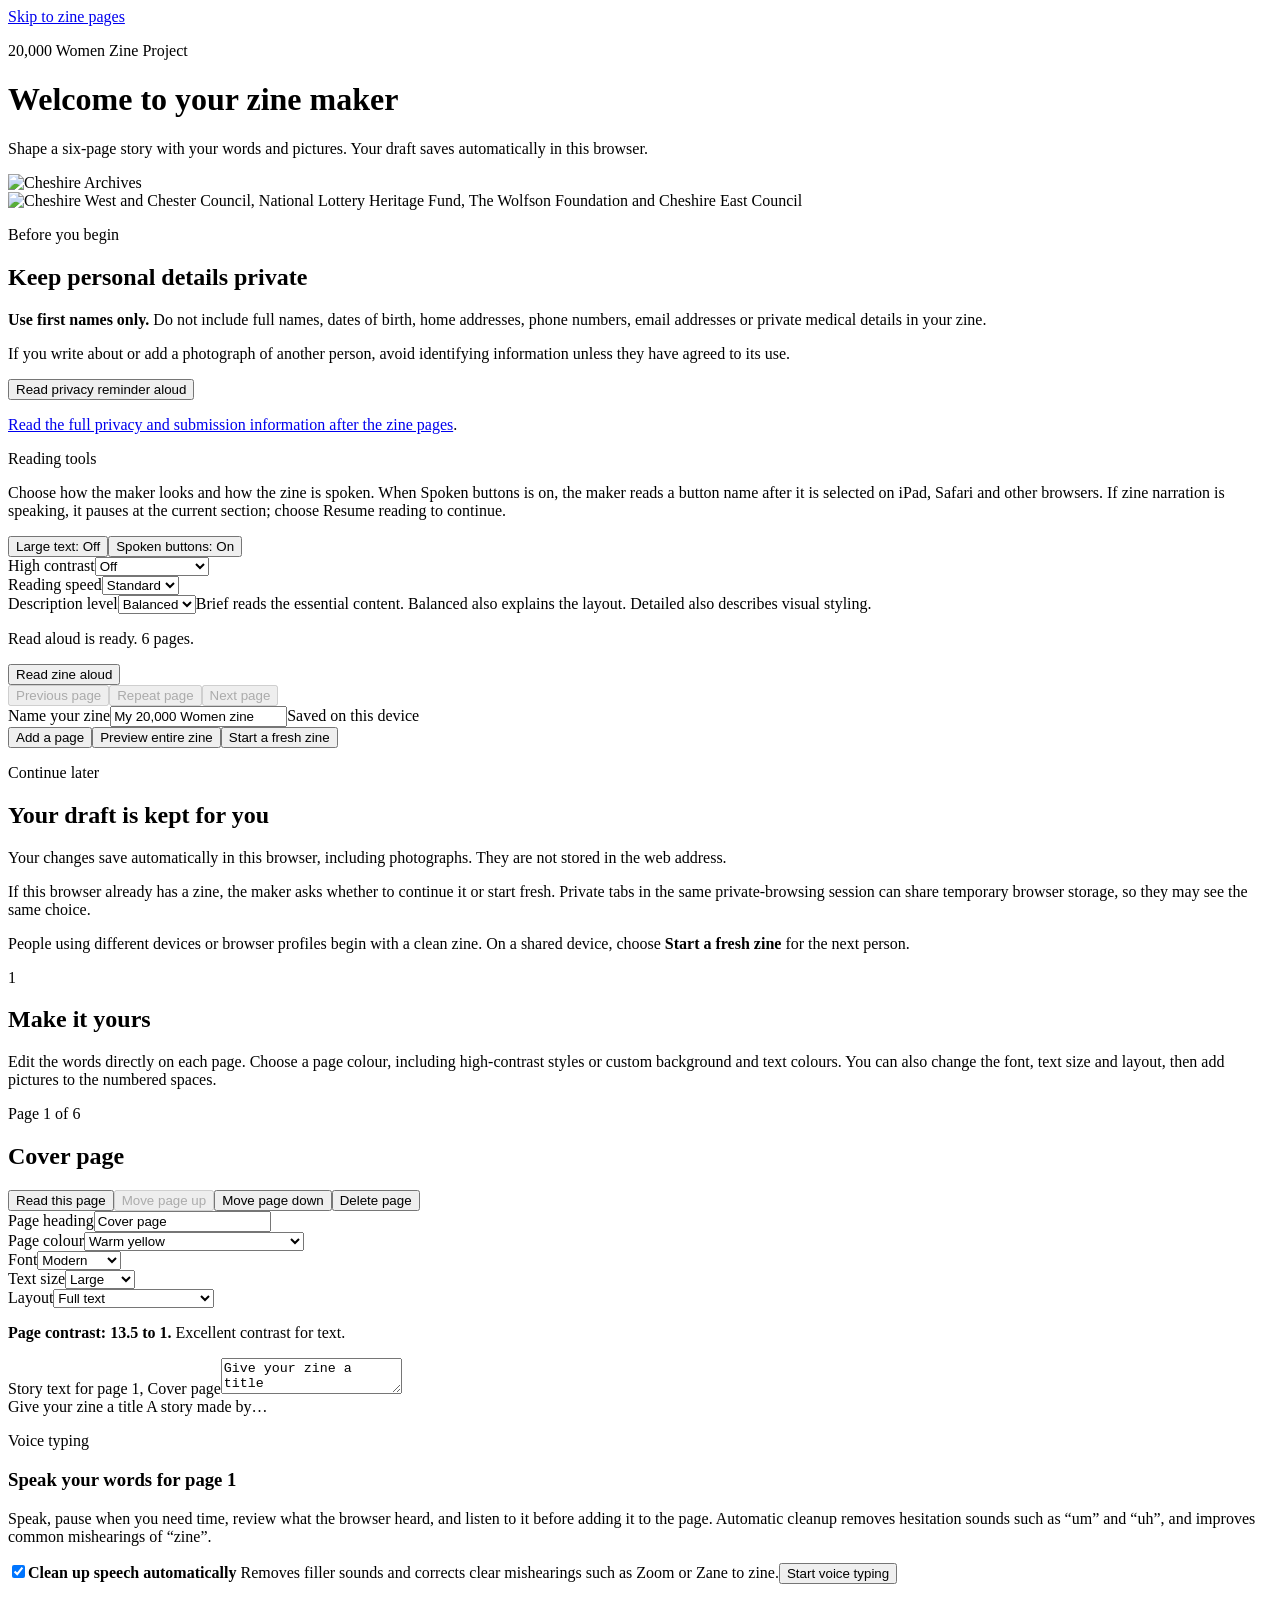
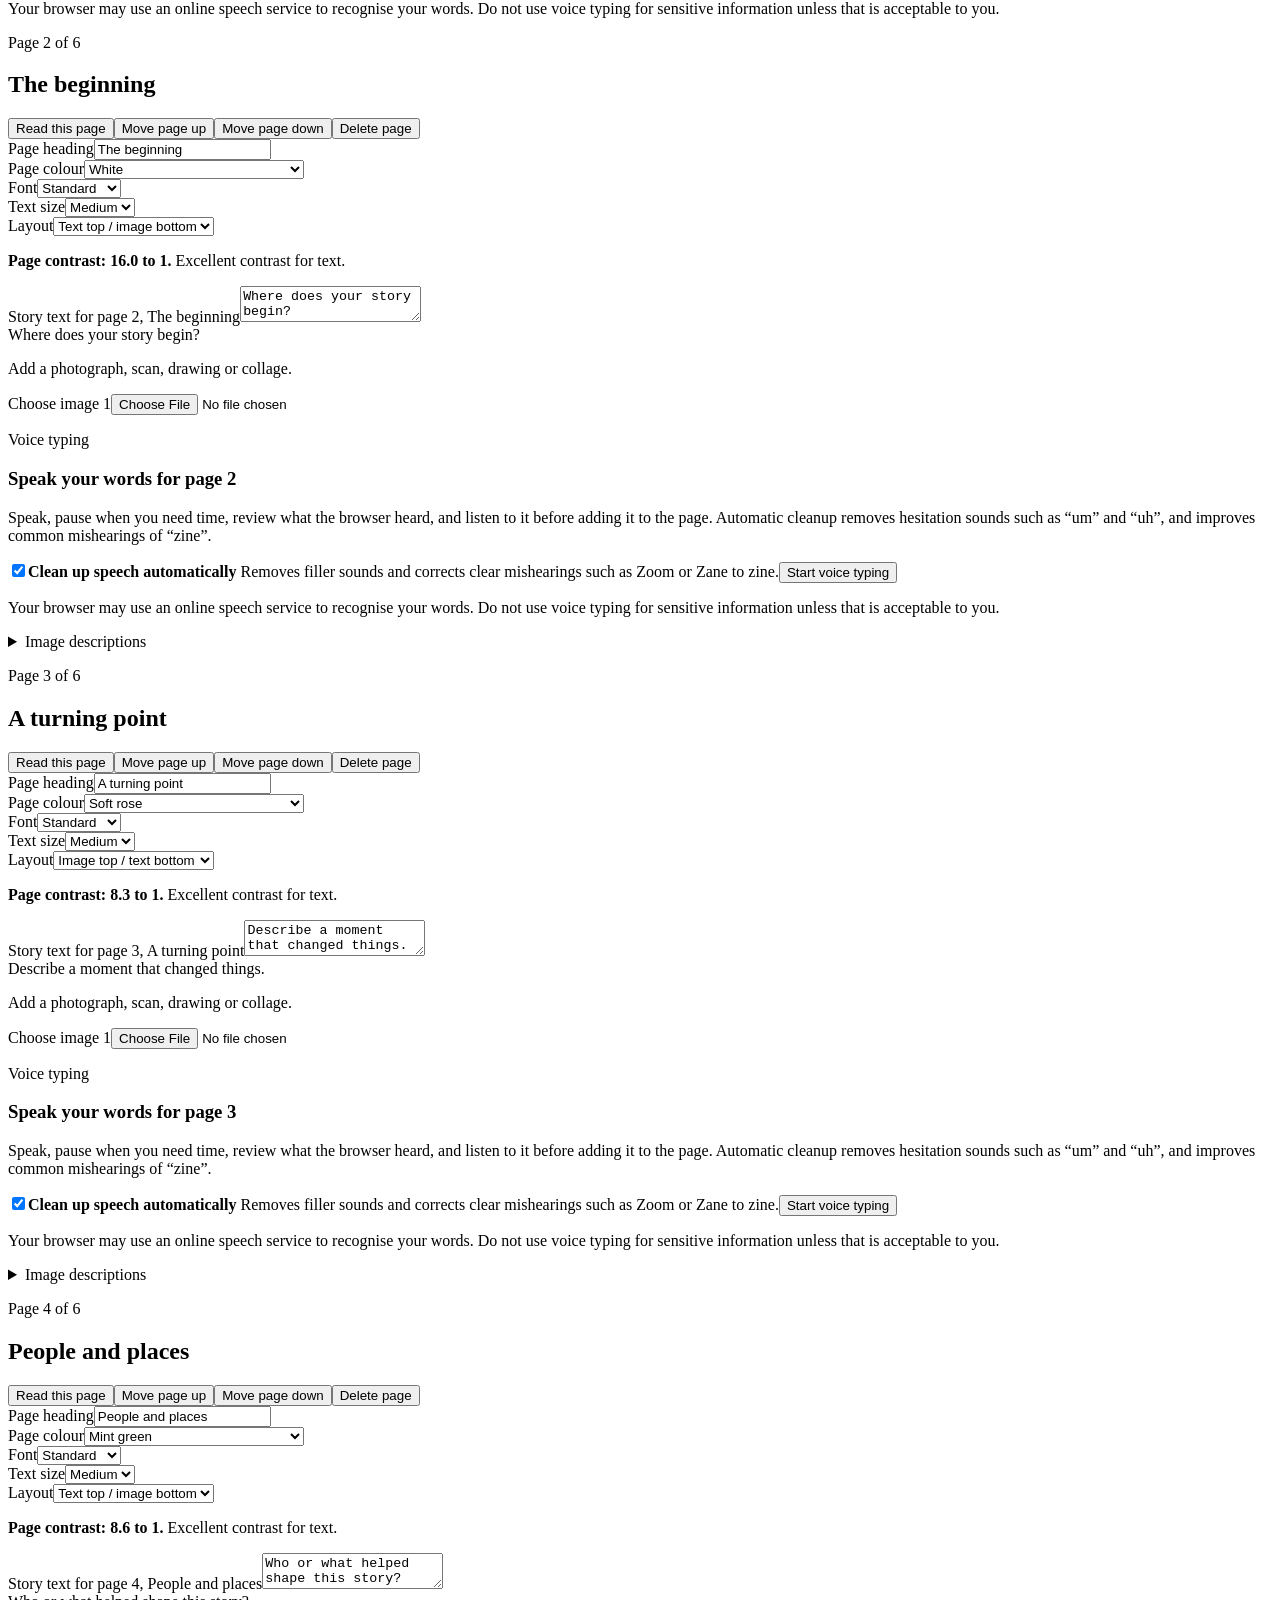
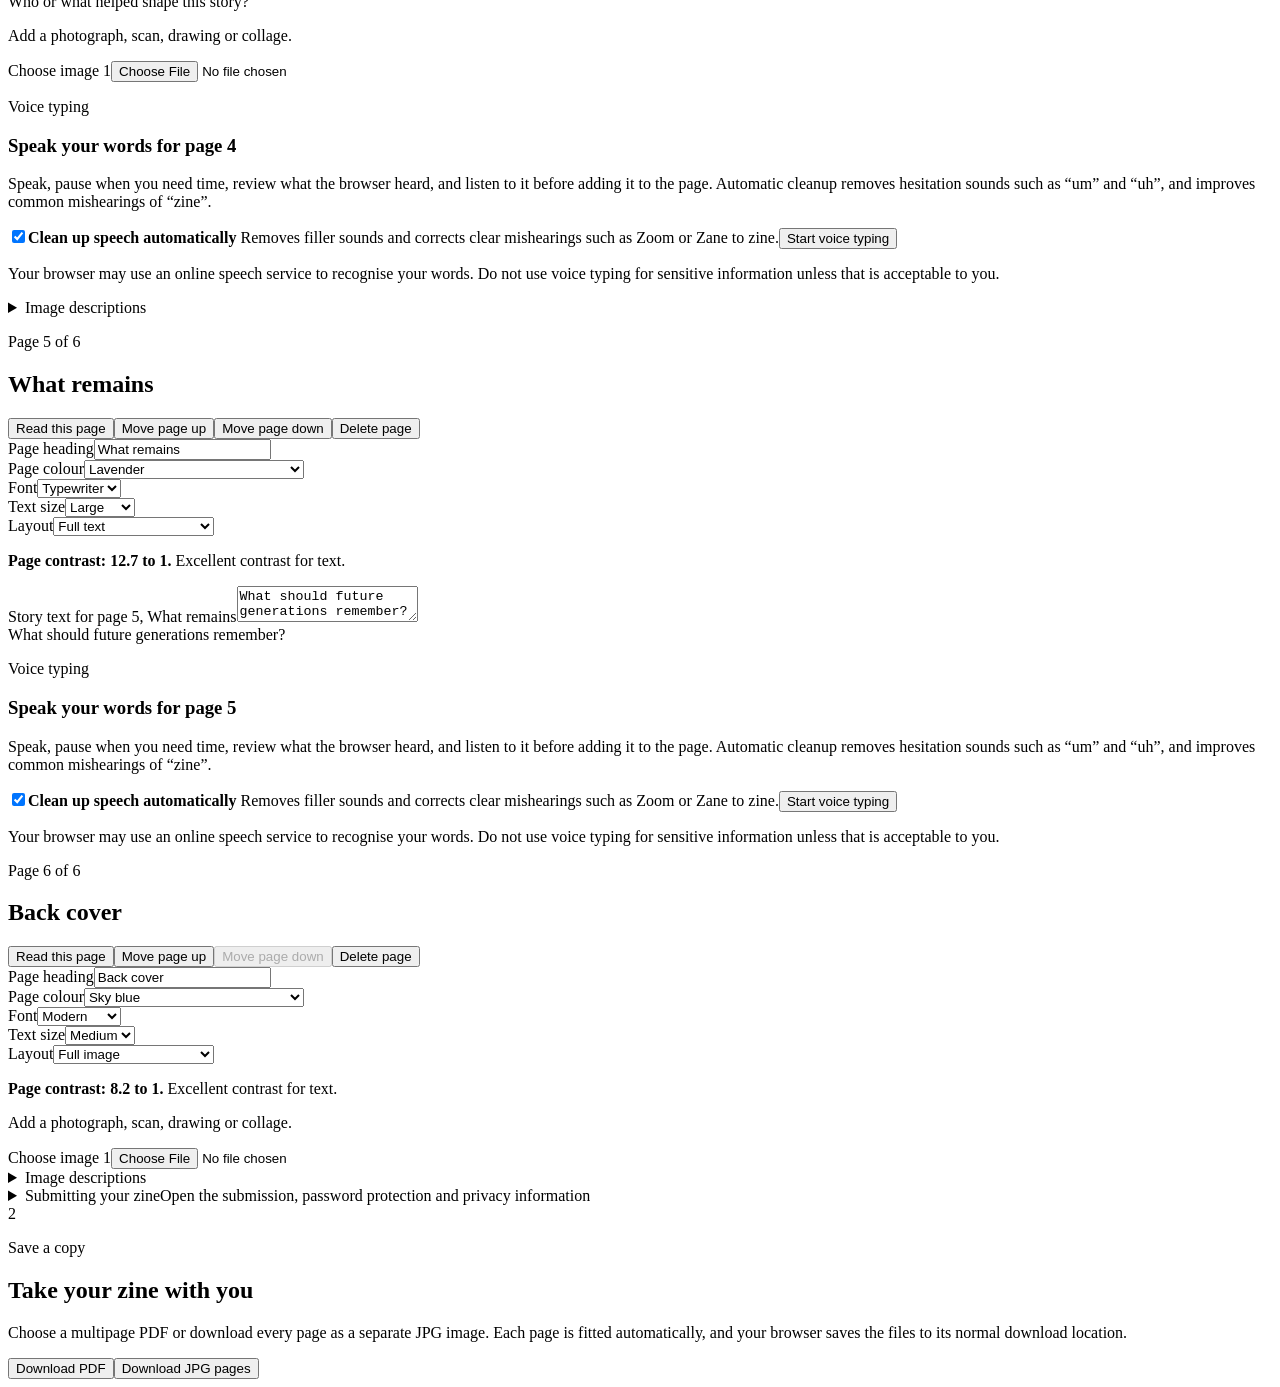
==== commit 129d1d6c: "Add files via upload" ====
--- a/index.html
+++ b/index.html
@@ -1,5 +1,5 @@
-<!DOCTYPE html><html lang="en"><head><meta charSet="utf-8"/><meta name="viewport" content="width=device-width, initial-scale=1"/><link rel="preload" as="image" href="/women-zine-maker/logos/cheshire-councils.webp"/><link rel="preload" as="image" href="/women-zine-maker/logos/heritage-fund.webp"/><link rel="stylesheet" href="/women-zine-maker/_next/static/chunks/04w08hdaihm3h.css" data-precedence="next"/><link rel="preload" as="script" fetchPriority="low" href="/women-zine-maker/_next/static/chunks/0ht900cau6_ur.js"/><script src="/women-zine-maker/_next/static/chunks/120zsojb~y.uw.js" async=""></script><script src="/women-zine-maker/_next/static/chunks/07lhk_q6pmm3r.js" async=""></script><script src="/women-zine-maker/_next/static/chunks/turbopack-0fbohovj2j4vo.js" async=""></script><script src="/women-zine-maker/_next/static/chunks/0dbhjjzl8qfwv.js" async=""></script><script src="/women-zine-maker/_next/static/chunks/0oo.89bmh1aif.js" async=""></script><script src="/women-zine-maker/_next/static/chunks/0u5wlu3xdk.26.js" async=""></script><title>20K Women Zine Maker</title><meta name="description" content="Create, edit and save a personal six-page zine for the 20,000 Women Zine Project."/><meta name="codex-preview" content="development"/><link rel="shortcut icon" href="/women-zine-maker/favicon.svg"/><link rel="icon" href="/women-zine-maker/favicon.svg"/><script src="/women-zine-maker/_next/static/chunks/03~yq9q893hmn.js" noModule=""></script></head><body class="antialiased"><div hidden=""><!--$--><!--/$--></div><main class="zine-app"><a class="skip-link" href="#zine-pages">Skip to zine pages</a><div class="live-region" aria-live="polite" aria-atomic="true"></div><header class="site-header no-export"><div class="hero-copy"><p class="eyebrow">20,000 Women Zine Project</p><h1>Welcome to your zine maker</h1><p class="hero-intro">Shape a six-page story with your words and pictures. Your draft saves automatically in this browser.</p></div><div class="partner-strip" aria-label="Project partners"><div class="partner-logo-card partner-councils"><img src="/women-zine-maker/logos/cheshire-councils.webp" alt="Cheshire West and Chester Council and Cheshire East Council"/></div><div class="partner-logo-card partner-fund"><img src="/women-zine-maker/logos/heritage-fund.webp" alt="Made possible with Heritage Fund"/></div></div></header><section class="accessibility-bar no-export" aria-labelledby="accessibility-heading"><div><p class="toolbar-kicker" id="accessibility-heading">Reading tools</p><p class="toolbar-note">Choose how the maker looks and how the zine is spoken. When Spoken buttons is on, the maker reads a button name after it is selected on iPad, Safari and other browsers. If zine narration is speaking, it pauses at the current section; choose Resume reading to continue.</p></div><div class="toolbar-actions"><button type="button" class="text-button" aria-pressed="false">Large text: <!-- -->Off</button><button type="button" class="text-button" aria-pressed="true" data-speech-handled="true">Spoken buttons: <!-- -->On</button><div class="contrast-picker"><label for="contrast-mode">High contrast</label><select id="contrast-mode"><option value="off" selected="">Off</option><option value="yellow-black">Yellow on black</option><option value="white-black">White on black</option><option value="black-white">Black on white</option><option value="white-navy">White on navy</option></select></div><div class="speech-picker"><label for="speech-speed">Reading speed</label><select id="speech-speed"><option value="0.7">Slow</option><option value="0.9">Steady</option><option value="1" selected="">Standard</option><option value="1.25">Quick</option><option value="1.5">Fast</option></select></div><div class="speech-picker"><label for="reading-detail">Description level</label><select id="reading-detail" aria-describedby="reading-detail-help"><option value="brief">Brief</option><option value="balanced" selected="">Balanced</option><option value="detailed">Detailed</option></select><span class="visually-hidden" id="reading-detail-help">Brief reads the essential content. Balanced also explains the layout. Detailed also describes visual styling.</span></div></div><div class="speech-progress" role="region" aria-label="Read aloud progress"><div class="speech-progress-main"><p class="speech-progress-text" aria-live="polite">Read aloud is ready. 6 pages.</p><div class="speech-primary-actions"><button type="button" class="text-button read-button" data-active="false" data-reading-control="true" data-speech-handled="true">Read zine aloud</button></div></div><div class="speech-navigation" aria-label="Move through spoken pages"><button type="button" class="secondary-button" data-reading-control="true" data-speech-handled="true" disabled="">Previous page</button><button type="button" class="secondary-button" data-reading-control="true" data-speech-handled="true" disabled="">Repeat page</button><button type="button" class="secondary-button" data-reading-control="true" data-speech-handled="true" disabled="">Next page</button></div></div></section><section class="project-bar no-export" aria-labelledby="project-heading"><div class="project-name-group"><label for="zine-file-name" id="project-heading">Name your zine</label><input id="zine-file-name" type="text" placeholder="Your zine title" value="My 20,000 Women zine"/><span class="save-status" role="status">Saved on this device</span></div><div class="project-actions"><button type="button" class="primary-button">Add a page</button><button type="button" class="preview-button" aria-haspopup="dialog">Preview entire zine</button><button type="button" class="secondary-button">Start a fresh zine</button></div></section><section class="continue-panel no-export" aria-labelledby="continue-heading"><div><p class="toolbar-kicker">Continue later</p><h2 id="continue-heading">Your draft is kept for you</h2><p>Your changes save automatically in this browser, including photographs. They are not stored in the web address.</p><p>If this browser already has a zine, the maker asks whether to continue it or start fresh. Private tabs in the same private-browsing session can share temporary browser storage, so they may see the same choice.</p><p>People using different devices or browser profiles begin with a clean zine. On a shared device, choose <strong>Start a fresh zine</strong> for the next person.</p></div></section><section class="editor-intro no-export" aria-label="How to use the editor"><span class="step-number">1</span><div><h2>Make it yours</h2><p>Edit the words directly on each page. Choose a page colour, including high-contrast styles or custom background and text colours. You can also change the font, text size and layout, then add pictures to the numbered spaces.</p></div></section><section id="zine-pages" class="zine-pages" aria-label="Editable zine pages" tabindex="-1"><article class="page-editor" aria-labelledby="heading-cover"><div class="page-heading-row no-export"><div><p class="page-count">Page <!-- -->1<!-- --> of <!-- -->6</p><h2 id="heading-cover">Cover page</h2></div><div class="page-order-actions" aria-label="Reorder page 1"><button type="button" class="page-read-button" data-reading-control="true" data-speech-handled="true" aria-label="Read page 1 of 6 aloud: Cover page">Read this page</button><button type="button" aria-label="Move Cover page up in the zine" disabled="">Move page up</button><button type="button" aria-label="Move Cover page down in the zine">Move page down</button><button type="button" class="danger-button" aria-label="Delete Cover page, page 1 of 6">Delete page</button></div></div><div class="page-controls no-export"><div class="control-field wide-field"><label for="title-cover">Page heading</label><input id="title-cover" type="text" value="Cover page"/></div><div class="control-field"><label for="theme-cover">Page colour</label><select id="theme-cover"><option value="high-yellow">High contrast: yellow on black</option><option value="high-white">High contrast: black on white</option><option value="high-navy">High contrast: white on navy</option><option value="high-plum">High contrast: white on dark plum</option><option value="white">White</option><option value="warm" selected="">Warm yellow</option><option value="rose">Soft rose</option><option value="mint">Mint green</option><option value="slate">Slate grey</option><option value="lavender">Lavender</option><option value="peach">Peach</option><option value="sky">Sky blue</option><option value="custom">Custom page colours</option></select></div><div class="control-field"><label for="font-cover">Font</label><select id="font-cover"><option value="standard">Standard</option><option value="modern" selected="">Modern</option><option value="cursive">Cursive</option><option value="typewriter">Typewriter</option></select></div><div class="control-field"><label for="text-size-cover">Text size</label><select id="text-size-cover"><option value="small">Small</option><option value="medium">Medium</option><option value="large" selected="">Large</option></select></div><div class="control-field"><label for="layout-cover">Layout</label><select id="layout-cover"><option value="text-image">Text top / image bottom</option><option value="image-text">Image top / text bottom</option><option value="full-text" selected="">Full text</option><option value="full-image">Full image</option><option value="collage-3">3 photos + title</option><option value="collage-2">2-photo page</option><option value="collage-6">6-photo grid</option></select></div><p class="page-contrast-summary contrast-pass" role="status" aria-live="polite"><strong>Page contrast: <!-- -->13.5<!-- --> to 1.</strong> <!-- -->Excellent contrast for text.</p></div><div class="page-paper" style="--page-bg:#fef3c7;--page-ink:#451a03;--page-font:&quot;Montserrat&quot;, sans-serif;--page-text-size:1.85rem;--page-display-size:3rem" data-page-id="cover"><div class="page-content layout-full-text"><div class="story-area"><label class="visually-hidden" for="story-cover">Story text<!-- --> for page <!-- -->1<!-- -->, <!-- -->Cover page</label><textarea id="story-cover" placeholder="Type your story here…">Give your zine a title
+<!DOCTYPE html><html lang="en"><head><meta charSet="utf-8"/><meta name="viewport" content="width=device-width, initial-scale=1"/><link rel="preload" as="image" href="/women-zine-maker/logos/cheshire-archives.webp"/><link rel="preload" as="image" href="/women-zine-maker/logos/project-partners.webp"/><link rel="stylesheet" href="/women-zine-maker/_next/static/chunks/084wyic39~l6a.css" data-precedence="next"/><link rel="preload" as="script" fetchPriority="low" href="/women-zine-maker/_next/static/chunks/0ht900cau6_ur.js"/><script src="/women-zine-maker/_next/static/chunks/120zsojb~y.uw.js" async=""></script><script src="/women-zine-maker/_next/static/chunks/07lhk_q6pmm3r.js" async=""></script><script src="/women-zine-maker/_next/static/chunks/turbopack-0fbohovj2j4vo.js" async=""></script><script src="/women-zine-maker/_next/static/chunks/0dbhjjzl8qfwv.js" async=""></script><script src="/women-zine-maker/_next/static/chunks/0oo.89bmh1aif.js" async=""></script><script src="/women-zine-maker/_next/static/chunks/13omm2da87zsu.js" async=""></script><title>20K Women Zine Maker</title><meta name="description" content="Create, edit and save a personal six-page zine for the 20,000 Women Zine Project."/><meta name="codex-preview" content="development"/><link rel="shortcut icon" href="/women-zine-maker/favicon.svg"/><link rel="icon" href="/women-zine-maker/favicon.svg"/><script src="/women-zine-maker/_next/static/chunks/03~yq9q893hmn.js" noModule=""></script></head><body class="antialiased"><div hidden=""><!--$--><!--/$--></div><main class="zine-app"><a class="skip-link" href="#zine-pages">Skip to zine pages</a><div class="live-region" aria-live="polite" aria-atomic="true"></div><header class="site-header no-export"><div class="hero-copy"><p class="eyebrow">20,000 Women Zine Project</p><h1>Welcome to your zine maker</h1><p class="hero-intro">Shape a six-page story with your words and pictures. Your draft saves automatically in this browser.</p></div><div class="partner-strip" aria-label="Project and funding partners"><div class="partner-logo-card partner-archive"><img src="/women-zine-maker/logos/cheshire-archives.webp" alt="Cheshire Archives"/></div><div class="partner-logo-card partner-all"><img src="/women-zine-maker/logos/project-partners.webp" alt="Cheshire West and Chester Council, National Lottery Heritage Fund, The Wolfson Foundation and Cheshire East Council"/></div></div></header><section class="privacy-panel no-export" id="privacy-information" aria-labelledby="privacy-heading"><div class="privacy-copy"><p class="toolbar-kicker">Before you begin</p><h2 id="privacy-heading">Keep personal details private</h2><p><strong>Use first names only.</strong> Do not include full names, dates of birth, home addresses, phone numbers, email addresses or private medical details in your zine.</p><p>If you write about or add a photograph of another person, avoid identifying information unless they have agreed to its use.</p></div><button type="button" class="privacy-read-button" data-speech-handled="true">Read privacy reminder aloud</button><p class="privacy-more"><a href="#submission-information">Read the full privacy and submission information after the zine pages</a>.</p></section><section class="accessibility-bar no-export" aria-labelledby="accessibility-heading"><div><p class="toolbar-kicker" id="accessibility-heading">Reading tools</p><p class="toolbar-note">Choose how the maker looks and how the zine is spoken. When Spoken buttons is on, the maker reads a button name after it is selected on iPad, Safari and other browsers. If zine narration is speaking, it pauses at the current section; choose Resume reading to continue.</p></div><div class="toolbar-actions"><button type="button" class="text-button" aria-pressed="false">Large text: <!-- -->Off</button><button type="button" class="text-button" aria-pressed="true" data-speech-handled="true">Spoken buttons: <!-- -->On</button><div class="contrast-picker"><label for="contrast-mode">High contrast</label><select id="contrast-mode"><option value="off" selected="">Off</option><option value="yellow-black">Yellow on black</option><option value="white-black">White on black</option><option value="black-white">Black on white</option><option value="white-navy">White on navy</option></select></div><div class="speech-picker"><label for="speech-speed">Reading speed</label><select id="speech-speed"><option value="0.7">Slow</option><option value="0.9">Steady</option><option value="1" selected="">Standard</option><option value="1.25">Quick</option><option value="1.5">Fast</option></select></div><div class="speech-picker"><label for="reading-detail">Description level</label><select id="reading-detail" aria-describedby="reading-detail-help"><option value="brief">Brief</option><option value="balanced" selected="">Balanced</option><option value="detailed">Detailed</option></select><span class="visually-hidden" id="reading-detail-help">Brief reads the essential content. Balanced also explains the layout. Detailed also describes visual styling.</span></div></div><div class="speech-progress" role="region" aria-label="Read aloud progress"><div class="speech-progress-main"><p class="speech-progress-text" aria-live="polite">Read aloud is ready. 6 pages.</p><div class="speech-primary-actions"><button type="button" class="text-button read-button" data-active="false" data-reading-control="true" data-speech-handled="true">Read zine aloud</button></div></div><div class="speech-navigation" aria-label="Move through spoken pages"><button type="button" class="secondary-button" data-reading-control="true" data-speech-handled="true" disabled="">Previous page</button><button type="button" class="secondary-button" data-reading-control="true" data-speech-handled="true" disabled="">Repeat page</button><button type="button" class="secondary-button" data-reading-control="true" data-speech-handled="true" disabled="">Next page</button></div></div></section><section class="project-bar no-export" aria-labelledby="project-heading"><div class="project-name-group"><label for="zine-file-name" id="project-heading">Name your zine</label><input id="zine-file-name" type="text" placeholder="Your zine title" value="My 20,000 Women zine"/><span class="save-status" role="status">Saved on this device</span></div><div class="project-actions"><button type="button" class="primary-button">Add a page</button><button type="button" class="preview-button" aria-haspopup="dialog">Preview entire zine</button><button type="button" class="secondary-button">Start a fresh zine</button></div></section><section class="continue-panel no-export" aria-labelledby="continue-heading"><div><p class="toolbar-kicker">Continue later</p><h2 id="continue-heading">Your draft is kept for you</h2><p>Your changes save automatically in this browser, including photographs. They are not stored in the web address.</p><p>If this browser already has a zine, the maker asks whether to continue it or start fresh. Private tabs in the same private-browsing session can share temporary browser storage, so they may see the same choice.</p><p>People using different devices or browser profiles begin with a clean zine. On a shared device, choose <strong>Start a fresh zine</strong> for the next person.</p></div></section><section class="editor-intro no-export" aria-label="How to use the editor"><span class="step-number">1</span><div><h2>Make it yours</h2><p>Edit the words directly on each page. Choose a page colour, including high-contrast styles or custom background and text colours. You can also change the font, text size and layout, then add pictures to the numbered spaces.</p></div></section><section id="zine-pages" class="zine-pages" aria-label="Editable zine pages" tabindex="-1"><article class="page-editor" aria-labelledby="heading-cover"><div class="page-heading-row no-export"><div><p class="page-count">Page <!-- -->1<!-- --> of <!-- -->6</p><h2 id="heading-cover">Cover page</h2></div><div class="page-order-actions" aria-label="Reorder page 1"><button type="button" class="page-read-button" data-reading-control="true" data-speech-handled="true" aria-label="Read page 1 of 6 aloud: Cover page">Read this page</button><button type="button" aria-label="Move Cover page up in the zine" disabled="">Move page up</button><button type="button" aria-label="Move Cover page down in the zine">Move page down</button><button type="button" class="danger-button" aria-label="Delete Cover page, page 1 of 6">Delete page</button></div></div><div class="page-controls no-export"><div class="control-field wide-field"><label for="title-cover">Page heading</label><input id="title-cover" type="text" value="Cover page"/></div><div class="control-field"><label for="theme-cover">Page colour</label><select id="theme-cover"><option value="high-yellow">High contrast: yellow on black</option><option value="high-white">High contrast: black on white</option><option value="high-navy">High contrast: white on navy</option><option value="high-plum">High contrast: white on dark plum</option><option value="white">White</option><option value="warm" selected="">Warm yellow</option><option value="rose">Soft rose</option><option value="mint">Mint green</option><option value="slate">Slate grey</option><option value="lavender">Lavender</option><option value="peach">Peach</option><option value="sky">Sky blue</option><option value="custom">Custom page colours</option></select></div><div class="control-field"><label for="font-cover">Font</label><select id="font-cover"><option value="standard">Standard</option><option value="modern" selected="">Modern</option><option value="cursive">Cursive</option><option value="typewriter">Typewriter</option></select></div><div class="control-field"><label for="text-size-cover">Text size</label><select id="text-size-cover"><option value="small">Small</option><option value="medium">Medium</option><option value="large" selected="">Large</option></select></div><div class="control-field"><label for="layout-cover">Layout</label><select id="layout-cover"><option value="text-image">Text top / image bottom</option><option value="image-text">Image top / text bottom</option><option value="full-text" selected="">Full text</option><option value="full-image">Full image</option><option value="collage-3">3 photos + title</option><option value="collage-2">2-photo page</option><option value="collage-6">6-photo grid</option></select></div><p class="page-contrast-summary contrast-pass" role="status" aria-live="polite"><strong>Page contrast: <!-- -->13.5<!-- --> to 1.</strong> <!-- -->Excellent contrast for text.</p></div><div class="page-paper" style="--page-bg:#fef3c7;--page-ink:#451a03;--page-font:&quot;Montserrat&quot;, sans-serif;--page-text-size:1.85rem;--page-display-size:3rem" data-page-id="cover"><div class="page-content layout-full-text"><div class="story-area"><label class="visually-hidden" for="story-cover">Story text<!-- --> for page <!-- -->1<!-- -->, <!-- -->Cover page</label><textarea id="story-cover" placeholder="Type your story here…">Give your zine a title
 
 A story made by…</textarea><div class="story-export-text export-only" aria-hidden="true">Give your zine a title
 
-A story made by…</div></div></div></div><section class="dictation-panel no-export" aria-labelledby="dictation-heading-cover"><div class="dictation-copy"><p class="toolbar-kicker">Voice typing</p><h3 id="dictation-heading-cover">Speak your words for page <!-- -->1</h3><p>Speak, pause when you need time, review what the browser heard, and listen to it before adding it to the page. Automatic cleanup removes hesitation sounds such as “um” and “uh”, and improves common mishearings of “zine”.</p></div><div class="dictation-workspace"><label class="transcription-cleanup-option"><input type="checkbox" checked=""/><span><strong>Clean up speech automatically</strong><span> Removes filler sounds and corrects clear mishearings such as Zoom or Zane to zine.</span></span></label><button type="button" class="start-dictation-button" aria-label="Start voice typing for page 1, Cover page" data-speech-handled="true">Start voice typing</button></div><p class="dictation-privacy-note">Your browser may use an online speech service to recognise your words. Do not use voice typing for sensitive information unless that is acceptable to you.</p></section></article><article class="page-editor" aria-labelledby="heading-page-2"><div class="page-heading-row no-export"><div><p class="page-count">Page <!-- -->2<!-- --> of <!-- -->6</p><h2 id="heading-page-2">The beginning</h2></div><div class="page-order-actions" aria-label="Reorder page 2"><button type="button" class="page-read-button" data-reading-control="true" data-speech-handled="true" aria-label="Read page 2 of 6 aloud: The beginning">Read this page</button><button type="button" aria-label="Move The beginning up in the zine">Move page up</button><button type="button" aria-label="Move The beginning down in the zine">Move page down</button><button type="button" class="danger-button" aria-label="Delete The beginning, page 2 of 6">Delete page</button></div></div><div class="page-controls no-export"><div class="control-field wide-field"><label for="title-page-2">Page heading</label><input id="title-page-2" type="text" value="The beginning"/></div><div class="control-field"><label for="theme-page-2">Page colour</label><select id="theme-page-2"><option value="high-yellow">High contrast: yellow on black</option><option value="high-white">High contrast: black on white</option><option value="high-navy">High contrast: white on navy</option><option value="high-plum">High contrast: white on dark plum</option><option value="white" selected="">White</option><option value="warm">Warm yellow</option><option value="rose">Soft rose</option><option value="mint">Mint green</option><option value="slate">Slate grey</option><option value="lavender">Lavender</option><option value="peach">Peach</option><option value="sky">Sky blue</option><option value="custom">Custom page colours</option></select></div><div class="control-field"><label for="font-page-2">Font</label><select id="font-page-2"><option value="standard" selected="">Standard</option><option value="modern">Modern</option><option value="cursive">Cursive</option><option value="typewriter">Typewriter</option></select></div><div class="control-field"><label for="text-size-page-2">Text size</label><select id="text-size-page-2"><option value="small">Small</option><option value="medium" selected="">Medium</option><option value="large">Large</option></select></div><div class="control-field"><label for="layout-page-2">Layout</label><select id="layout-page-2"><option value="text-image" selected="">Text top / image bottom</option><option value="image-text">Image top / text bottom</option><option value="full-text">Full text</option><option value="full-image">Full image</option><option value="collage-3">3 photos + title</option><option value="collage-2">2-photo page</option><option value="collage-6">6-photo grid</option></select></div><p class="page-contrast-summary contrast-pass" role="status" aria-live="polite"><strong>Page contrast: <!-- -->16.0<!-- --> to 1.</strong> <!-- -->Excellent contrast for text.</p></div><div class="page-paper" style="--page-bg:#ffffff;--page-ink:#232120;--page-font:&quot;Segoe UI&quot;, system-ui, sans-serif;--page-text-size:1.4rem;--page-display-size:2.25rem" data-page-id="page-2"><div class="page-content layout-text-image"><div class="story-area"><label class="visually-hidden" for="story-page-2">Story text<!-- --> for page <!-- -->2<!-- -->, <!-- -->The beginning</label><textarea id="story-page-2" placeholder="Type your story here…">Where does your story begin?</textarea><div class="story-export-text export-only" aria-hidden="true">Where does your story begin?</div></div><div class="image-area single-image"><div class="image-slot"><div class="image-placeholder no-export"><p>Add a photograph, scan, drawing or collage.</p><label class="file-button" for="image-page-2-0">Choose image <!-- -->1</label><input class="visually-hidden" id="image-page-2-0" type="file" accept="image/*"/></div></div></div></div></div><section class="dictation-panel no-export" aria-labelledby="dictation-heading-page-2"><div class="dictation-copy"><p class="toolbar-kicker">Voice typing</p><h3 id="dictation-heading-page-2">Speak your words for page <!-- -->2</h3><p>Speak, pause when you need time, review what the browser heard, and listen to it before adding it to the page. Automatic cleanup removes hesitation sounds such as “um” and “uh”, and improves common mishearings of “zine”.</p></div><div class="dictation-workspace"><label class="transcription-cleanup-option"><input type="checkbox" checked=""/><span><strong>Clean up speech automatically</strong><span> Removes filler sounds and corrects clear mishearings such as Zoom or Zane to zine.</span></span></label><button type="button" class="start-dictation-button" aria-label="Start voice typing for page 2, The beginning" data-speech-handled="true">Start voice typing</button></div><p class="dictation-privacy-note">Your browser may use an online speech service to recognise your words. Do not use voice typing for sensitive information unless that is acceptable to you.</p></section><details class="image-details no-export"><summary>Image descriptions</summary><div class="image-details-grid"><div class="image-description-fields"><div class="control-field"><label for="alt-page-2-0">Image <!-- -->1<!-- --> description</label><input id="alt-page-2-0" type="text" placeholder="For example: A black-and-white portrait beside a garden gate" value=""/></div></div><label class="check-field"><input type="checkbox" checked=""/>Show image descriptions on the finished page</label></div></details></article><article class="page-editor" aria-labelledby="heading-page-3"><div class="page-heading-row no-export"><div><p class="page-count">Page <!-- -->3<!-- --> of <!-- -->6</p><h2 id="heading-page-3">A turning point</h2></div><div class="page-order-actions" aria-label="Reorder page 3"><button type="button" class="page-read-button" data-reading-control="true" data-speech-handled="true" aria-label="Read page 3 of 6 aloud: A turning point">Read this page</button><button type="button" aria-label="Move A turning point up in the zine">Move page up</button><button type="button" aria-label="Move A turning point down in the zine">Move page down</button><button type="button" class="danger-button" aria-label="Delete A turning point, page 3 of 6">Delete page</button></div></div><div class="page-controls no-export"><div class="control-field wide-field"><label for="title-page-3">Page heading</label><input id="title-page-3" type="text" value="A turning point"/></div><div class="control-field"><label for="theme-page-3">Page colour</label><select id="theme-page-3"><option value="high-yellow">High contrast: yellow on black</option><option value="high-white">High contrast: black on white</option><option value="high-navy">High contrast: white on navy</option><option value="high-plum">High contrast: white on dark plum</option><option value="white">White</option><option value="warm">Warm yellow</option><option value="rose" selected="">Soft rose</option><option value="mint">Mint green</option><option value="slate">Slate grey</option><option value="lavender">Lavender</option><option value="peach">Peach</option><option value="sky">Sky blue</option><option value="custom">Custom page colours</option></select></div><div class="control-field"><label for="font-page-3">Font</label><select id="font-page-3"><option value="standard" selected="">Standard</option><option value="modern">Modern</option><option value="cursive">Cursive</option><option value="typewriter">Typewriter</option></select></div><div class="control-field"><label for="text-size-page-3">Text size</label><select id="text-size-page-3"><option value="small">Small</option><option value="medium" selected="">Medium</option><option value="large">Large</option></select></div><div class="control-field"><label for="layout-page-3">Layout</label><select id="layout-page-3"><option value="text-image">Text top / image bottom</option><option value="image-text" selected="">Image top / text bottom</option><option value="full-text">Full text</option><option value="full-image">Full image</option><option value="collage-3">3 photos + title</option><option value="collage-2">2-photo page</option><option value="collage-6">6-photo grid</option></select></div><p class="page-contrast-summary contrast-pass" role="status" aria-live="polite"><strong>Page contrast: <!-- -->8.3<!-- --> to 1.</strong> <!-- -->Excellent contrast for text.</p></div><div class="page-paper" style="--page-bg:#ffe4e6;--page-ink:#7f1d1d;--page-font:&quot;Segoe UI&quot;, system-ui, sans-serif;--page-text-size:1.4rem;--page-display-size:2.25rem" data-page-id="page-3"><div class="page-content layout-image-text"><div class="story-area"><label class="visually-hidden" for="story-page-3">Story text<!-- --> for page <!-- -->3<!-- -->, <!-- -->A turning point</label><textarea id="story-page-3" placeholder="Type your story here…">Describe a moment that changed things.</textarea><div class="story-export-text export-only" aria-hidden="true">Describe a moment that changed things.</div></div><div class="image-area single-image"><div class="image-slot"><div class="image-placeholder no-export"><p>Add a photograph, scan, drawing or collage.</p><label class="file-button" for="image-page-3-0">Choose image <!-- -->1</label><input class="visually-hidden" id="image-page-3-0" type="file" accept="image/*"/></div></div></div></div></div><section class="dictation-panel no-export" aria-labelledby="dictation-heading-page-3"><div class="dictation-copy"><p class="toolbar-kicker">Voice typing</p><h3 id="dictation-heading-page-3">Speak your words for page <!-- -->3</h3><p>Speak, pause when you need time, review what the browser heard, and listen to it before adding it to the page. Automatic cleanup removes hesitation sounds such as “um” and “uh”, and improves common mishearings of “zine”.</p></div><div class="dictation-workspace"><label class="transcription-cleanup-option"><input type="checkbox" checked=""/><span><strong>Clean up speech automatically</strong><span> Removes filler sounds and corrects clear mishearings such as Zoom or Zane to zine.</span></span></label><button type="button" class="start-dictation-button" aria-label="Start voice typing for page 3, A turning point" data-speech-handled="true">Start voice typing</button></div><p class="dictation-privacy-note">Your browser may use an online speech service to recognise your words. Do not use voice typing for sensitive information unless that is acceptable to you.</p></section><details class="image-details no-export"><summary>Image descriptions</summary><div class="image-details-grid"><div class="image-description-fields"><div class="control-field"><label for="alt-page-3-0">Image <!-- -->1<!-- --> description</label><input id="alt-page-3-0" type="text" placeholder="For example: A black-and-white portrait beside a garden gate" value=""/></div></div><label class="check-field"><input type="checkbox" checked=""/>Show image descriptions on the finished page</label></div></details></article><article class="page-editor" aria-labelledby="heading-page-4"><div class="page-heading-row no-export"><div><p class="page-count">Page <!-- -->4<!-- --> of <!-- -->6</p><h2 id="heading-page-4">People and places</h2></div><div class="page-order-actions" aria-label="Reorder page 4"><button type="button" class="page-read-button" data-reading-control="true" data-speech-handled="true" aria-label="Read page 4 of 6 aloud: People and places">Read this page</button><button type="button" aria-label="Move People and places up in the zine">Move page up</button><button type="button" aria-label="Move People and places down in the zine">Move page down</button><button type="button" class="danger-button" aria-label="Delete People and places, page 4 of 6">Delete page</button></div></div><div class="page-controls no-export"><div class="control-field wide-field"><label for="title-page-4">Page heading</label><input id="title-page-4" type="text" value="People and places"/></div><div class="control-field"><label for="theme-page-4">Page colour</label><select id="theme-page-4"><option value="high-yellow">High contrast: yellow on black</option><option value="high-white">High contrast: black on white</option><option value="high-navy">High contrast: white on navy</option><option value="high-plum">High contrast: white on dark plum</option><option value="white">White</option><option value="warm">Warm yellow</option><option value="rose">Soft rose</option><option value="mint" selected="">Mint green</option><option value="slate">Slate grey</option><option value="lavender">Lavender</option><option value="peach">Peach</option><option value="sky">Sky blue</option><option value="custom">Custom page colours</option></select></div><div class="control-field"><label for="font-page-4">Font</label><select id="font-page-4"><option value="standard" selected="">Standard</option><option value="modern">Modern</option><option value="cursive">Cursive</option><option value="typewriter">Typewriter</option></select></div><div class="control-field"><label for="text-size-page-4">Text size</label><select id="text-size-page-4"><option value="small">Small</option><option value="medium" selected="">Medium</option><option value="large">Large</option></select></div><div class="control-field"><label for="layout-page-4">Layout</label><select id="layout-page-4"><option value="text-image" selected="">Text top / image bottom</option><option value="image-text">Image top / text bottom</option><option value="full-text">Full text</option><option value="full-image">Full image</option><option value="collage-3">3 photos + title</option><option value="collage-2">2-photo page</option><option value="collage-6">6-photo grid</option></select></div><p class="page-contrast-summary contrast-pass" role="status" aria-live="polite"><strong>Page contrast: <!-- -->8.6<!-- --> to 1.</strong> <!-- -->Excellent contrast for text.</p></div><div class="page-paper" style="--page-bg:#d1fae5;--page-ink:#064e3b;--page-font:&quot;Segoe UI&quot;, system-ui, sans-serif;--page-text-size:1.4rem;--page-display-size:2.25rem" data-page-id="page-4"><div class="page-content layout-text-image"><div class="story-area"><label class="visually-hidden" for="story-page-4">Story text<!-- --> for page <!-- -->4<!-- -->, <!-- -->People and places</label><textarea id="story-page-4" placeholder="Type your story here…">Who or what helped shape this story?</textarea><div class="story-export-text export-only" aria-hidden="true">Who or what helped shape this story?</div></div><div class="image-area single-image"><div class="image-slot"><div class="image-placeholder no-export"><p>Add a photograph, scan, drawing or collage.</p><label class="file-button" for="image-page-4-0">Choose image <!-- -->1</label><input class="visually-hidden" id="image-page-4-0" type="file" accept="image/*"/></div></div></div></div></div><section class="dictation-panel no-export" aria-labelledby="dictation-heading-page-4"><div class="dictation-copy"><p class="toolbar-kicker">Voice typing</p><h3 id="dictation-heading-page-4">Speak your words for page <!-- -->4</h3><p>Speak, pause when you need time, review what the browser heard, and listen to it before adding it to the page. Automatic cleanup removes hesitation sounds such as “um” and “uh”, and improves common mishearings of “zine”.</p></div><div class="dictation-workspace"><label class="transcription-cleanup-option"><input type="checkbox" checked=""/><span><strong>Clean up speech automatically</strong><span> Removes filler sounds and corrects clear mishearings such as Zoom or Zane to zine.</span></span></label><button type="button" class="start-dictation-button" aria-label="Start voice typing for page 4, People and places" data-speech-handled="true">Start voice typing</button></div><p class="dictation-privacy-note">Your browser may use an online speech service to recognise your words. Do not use voice typing for sensitive information unless that is acceptable to you.</p></section><details class="image-details no-export"><summary>Image descriptions</summary><div class="image-details-grid"><div class="image-description-fields"><div class="control-field"><label for="alt-page-4-0">Image <!-- -->1<!-- --> description</label><input id="alt-page-4-0" type="text" placeholder="For example: A black-and-white portrait beside a garden gate" value=""/></div></div><label class="check-field"><input type="checkbox" checked=""/>Show image descriptions on the finished page</label></div></details></article><article class="page-editor" aria-labelledby="heading-page-5"><div class="page-heading-row no-export"><div><p class="page-count">Page <!-- -->5<!-- --> of <!-- -->6</p><h2 id="heading-page-5">What remains</h2></div><div class="page-order-actions" aria-label="Reorder page 5"><button type="button" class="page-read-button" data-reading-control="true" data-speech-handled="true" aria-label="Read page 5 of 6 aloud: What remains">Read this page</button><button type="button" aria-label="Move What remains up in the zine">Move page up</button><button type="button" aria-label="Move What remains down in the zine">Move page down</button><button type="button" class="danger-button" aria-label="Delete What remains, page 5 of 6">Delete page</button></div></div><div class="page-controls no-export"><div class="control-field wide-field"><label for="title-page-5">Page heading</label><input id="title-page-5" type="text" value="What remains"/></div><div class="control-field"><label for="theme-page-5">Page colour</label><select id="theme-page-5"><option value="high-yellow">High contrast: yellow on black</option><option value="high-white">High contrast: black on white</option><option value="high-navy">High contrast: white on navy</option><option value="high-plum">High contrast: white on dark plum</option><option value="white">White</option><option value="warm">Warm yellow</option><option value="rose">Soft rose</option><option value="mint">Mint green</option><option value="slate">Slate grey</option><option value="lavender" selected="">Lavender</option><option value="peach">Peach</option><option value="sky">Sky blue</option><option value="custom">Custom page colours</option></select></div><div class="control-field"><label for="font-page-5">Font</label><select id="font-page-5"><option value="standard">Standard</option><option value="modern">Modern</option><option value="cursive">Cursive</option><option value="typewriter" selected="">Typewriter</option></select></div><div class="control-field"><label for="text-size-page-5">Text size</label><select id="text-size-page-5"><option value="small">Small</option><option value="medium">Medium</option><option value="large" selected="">Large</option></select></div><div class="control-field"><label for="layout-page-5">Layout</label><select id="layout-page-5"><option value="text-image">Text top / image bottom</option><option value="image-text">Image top / text bottom</option><option value="full-text" selected="">Full text</option><option value="full-image">Full image</option><option value="collage-3">3 photos + title</option><option value="collage-2">2-photo page</option><option value="collage-6">6-photo grid</option></select></div><p class="page-contrast-summary contrast-pass" role="status" aria-live="polite"><strong>Page contrast: <!-- -->12.7<!-- --> to 1.</strong> <!-- -->Excellent contrast for text.</p></div><div class="page-paper" style="--page-bg:#f3e8ff;--page-ink:#3b0764;--page-font:&quot;Special Elite&quot;, monospace;--page-text-size:1.85rem;--page-display-size:3rem" data-page-id="page-5"><div class="page-content layout-full-text"><div class="story-area"><label class="visually-hidden" for="story-page-5">Story text<!-- --> for page <!-- -->5<!-- -->, <!-- -->What remains</label><textarea id="story-page-5" placeholder="Type your story here…">What should future generations remember?</textarea><div class="story-export-text export-only" aria-hidden="true">What should future generations remember?</div></div></div></div><section class="dictation-panel no-export" aria-labelledby="dictation-heading-page-5"><div class="dictation-copy"><p class="toolbar-kicker">Voice typing</p><h3 id="dictation-heading-page-5">Speak your words for page <!-- -->5</h3><p>Speak, pause when you need time, review what the browser heard, and listen to it before adding it to the page. Automatic cleanup removes hesitation sounds such as “um” and “uh”, and improves common mishearings of “zine”.</p></div><div class="dictation-workspace"><label class="transcription-cleanup-option"><input type="checkbox" checked=""/><span><strong>Clean up speech automatically</strong><span> Removes filler sounds and corrects clear mishearings such as Zoom or Zane to zine.</span></span></label><button type="button" class="start-dictation-button" aria-label="Start voice typing for page 5, What remains" data-speech-handled="true">Start voice typing</button></div><p class="dictation-privacy-note">Your browser may use an online speech service to recognise your words. Do not use voice typing for sensitive information unless that is acceptable to you.</p></section></article><article class="page-editor" aria-labelledby="heading-back-cover"><div class="page-heading-row no-export"><div><p class="page-count">Page <!-- -->6<!-- --> of <!-- -->6</p><h2 id="heading-back-cover">Back cover</h2></div><div class="page-order-actions" aria-label="Reorder page 6"><button type="button" class="page-read-button" data-reading-control="true" data-speech-handled="true" aria-label="Read page 6 of 6 aloud: Back cover">Read this page</button><button type="button" aria-label="Move Back cover up in the zine">Move page up</button><button type="button" aria-label="Move Back cover down in the zine" disabled="">Move page down</button><button type="button" class="danger-button" aria-label="Delete Back cover, page 6 of 6">Delete page</button></div></div><div class="page-controls no-export"><div class="control-field wide-field"><label for="title-back-cover">Page heading</label><input id="title-back-cover" type="text" value="Back cover"/></div><div class="control-field"><label for="theme-back-cover">Page colour</label><select id="theme-back-cover"><option value="high-yellow">High contrast: yellow on black</option><option value="high-white">High contrast: black on white</option><option value="high-navy">High contrast: white on navy</option><option value="high-plum">High contrast: white on dark plum</option><option value="white">White</option><option value="warm">Warm yellow</option><option value="rose">Soft rose</option><option value="mint">Mint green</option><option value="slate">Slate grey</option><option value="lavender">Lavender</option><option value="peach">Peach</option><option value="sky" selected="">Sky blue</option><option value="custom">Custom page colours</option></select></div><div class="control-field"><label for="font-back-cover">Font</label><select id="font-back-cover"><option value="standard">Standard</option><option value="modern" selected="">Modern</option><option value="cursive">Cursive</option><option value="typewriter">Typewriter</option></select></div><div class="control-field"><label for="text-size-back-cover">Text size</label><select id="text-size-back-cover"><option value="small">Small</option><option value="medium" selected="">Medium</option><option value="large">Large</option></select></div><div class="control-field"><label for="layout-back-cover">Layout</label><select id="layout-back-cover"><option value="text-image">Text top / image bottom</option><option value="image-text">Image top / text bottom</option><option value="full-text">Full text</option><option value="full-image" selected="">Full image</option><option value="collage-3">3 photos + title</option><option value="collage-2">2-photo page</option><option value="collage-6">6-photo grid</option></select></div><p class="page-contrast-summary contrast-pass" role="status" aria-live="polite"><strong>Page contrast: <!-- -->8.2<!-- --> to 1.</strong> <!-- -->Excellent contrast for text.</p></div><div class="page-paper" style="--page-bg:#e0f2fe;--page-ink:#0c4a6e;--page-font:&quot;Montserrat&quot;, sans-serif;--page-text-size:1.4rem;--page-display-size:2.25rem" data-page-id="back-cover"><div class="page-content layout-full-image"><div class="image-area single-image"><div class="image-slot"><div class="image-placeholder no-export"><p>Add a photograph, scan, drawing or collage.</p><label class="file-button" for="image-back-cover-0">Choose image <!-- -->1</label><input class="visually-hidden" id="image-back-cover-0" type="file" accept="image/*"/></div></div></div></div></div><details class="image-details no-export"><summary>Image descriptions</summary><div class="image-details-grid"><div class="image-description-fields"><div class="control-field"><label for="alt-back-cover-0">Image <!-- -->1<!-- --> description</label><input id="alt-back-cover-0" type="text" placeholder="For example: A black-and-white portrait beside a garden gate" value=""/></div></div><label class="check-field"><input type="checkbox" checked=""/>Show image descriptions on the finished page</label></div></details></article></section><section class="export-panel no-export" aria-labelledby="export-heading"><span class="step-number">2</span><div class="export-copy"><p class="toolbar-kicker">Save a copy</p><h2 id="export-heading">Take your zine with you</h2><p>Choose a multipage PDF or download every page as a separate JPG image. Each page is fitted automatically, and your browser saves the files to its normal download location.</p></div><div class="export-actions"><button type="button">Download PDF</button><button type="button">Download JPG pages</button></div></section></main><!--$--><!--/$--><script src="/women-zine-maker/_next/static/chunks/0ht900cau6_ur.js" id="_R_" async=""></script><script>(self.__next_f=self.__next_f||[]).push([0])</script><script>self.__next_f.push([1,"1:\"$Sreact.fragment\"\n2:I[39756,[\"/women-zine-maker/_next/static/chunks/0dbhjjzl8qfwv.js\"],\"default\"]\n3:I[37457,[\"/women-zine-maker/_next/static/chunks/0dbhjjzl8qfwv.js\"],\"default\"]\n4:I[47257,[\"/women-zine-maker/_next/static/chunks/0dbhjjzl8qfwv.js\"],\"ClientPageRoot\"]\n5:I[31713,[\"/women-zine-maker/_next/static/chunks/0dbhjjzl8qfwv.js\",\"/women-zine-maker/_next/static/chunks/0oo.89bmh1aif.js\",\"/women-zine-maker/_next/static/chunks/0u5wlu3xdk.26.js\"],\"default\"]\n8:I[97367,[\"/women-zine-maker/_next/static/chunks/0dbhjjzl8qfwv.js\"],\"OutletBoundary\"]\n9:\"$Sreact.suspense\"\nb:I[97367,[\"/women-zine-maker/_next/static/chunks/0dbhjjzl8qfwv.js\"],\"ViewportBoundary\"]\nd:I[97367,[\"/women-zine-maker/_next/static/chunks/0dbhjjzl8qfwv.js\"],\"MetadataBoundary\"]\nf:I[68027,[\"/women-zine-maker/_next/static/chunks/0dbhjjzl8qfwv.js\"],\"default\",1]\n:HL[\"/women-zine-maker/_next/static/chunks/04w08hdaihm3h.css\",\"style\"]\n"])</script><script>self.__next_f.push([1,"0:{\"P\":null,\"c\":[\"\",\"\"],\"q\":\"\",\"i\":false,\"f\":[[[\"\",{\"children\":[\"__PAGE__\",{}]},\"$undefined\",\"$undefined\",16],[[\"$\",\"$1\",\"c\",{\"children\":[[[\"$\",\"link\",\"0\",{\"rel\":\"stylesheet\",\"href\":\"/women-zine-maker/_next/static/chunks/04w08hdaihm3h.css\",\"precedence\":\"next\",\"crossOrigin\":\"$undefined\",\"nonce\":\"$undefined\"}],[\"$\",\"script\",\"script-0\",{\"src\":\"/women-zine-maker/_next/static/chunks/0dbhjjzl8qfwv.js\",\"async\":true,\"nonce\":\"$undefined\"}]],[\"$\",\"html\",null,{\"lang\":\"en\",\"children\":[\"$\",\"body\",null,{\"className\":\"antialiased\",\"children\":[\"$\",\"$L2\",null,{\"parallelRouterKey\":\"children\",\"error\":\"$undefined\",\"errorStyles\":\"$undefined\",\"errorScripts\":\"$undefined\",\"template\":[\"$\",\"$L3\",null,{}],\"templateStyles\":\"$undefined\",\"templateScripts\":\"$undefined\",\"notFound\":[[[\"$\",\"title\",null,{\"children\":\"404: This page could not be found.\"}],[\"$\",\"div\",null,{\"style\":{\"fontFamily\":\"system-ui,\\\"Segoe UI\\\",Roboto,Helvetica,Arial,sans-serif,\\\"Apple Color Emoji\\\",\\\"Segoe UI Emoji\\\"\",\"height\":\"100vh\",\"textAlign\":\"center\",\"display\":\"flex\",\"flexDirection\":\"column\",\"alignItems\":\"center\",\"justifyContent\":\"center\"},\"children\":[\"$\",\"div\",null,{\"children\":[[\"$\",\"style\",null,{\"dangerouslySetInnerHTML\":{\"__html\":\"body{color:#000;background:#fff;margin:0}.next-error-h1{border-right:1px solid rgba(0,0,0,.3)}@media (prefers-color-scheme:dark){body{color:#fff;background:#000}.next-error-h1{border-right:1px solid rgba(255,255,255,.3)}}\"}}],[\"$\",\"h1\",null,{\"className\":\"next-error-h1\",\"style\":{\"display\":\"inline-block\",\"margin\":\"0 20px 0 0\",\"padding\":\"0 23px 0 0\",\"fontSize\":24,\"fontWeight\":500,\"verticalAlign\":\"top\",\"lineHeight\":\"49px\"},\"children\":404}],[\"$\",\"div\",null,{\"style\":{\"display\":\"inline-block\"},\"children\":[\"$\",\"h2\",null,{\"style\":{\"fontSize\":14,\"fontWeight\":400,\"lineHeight\":\"49px\",\"margin\":0},\"children\":\"This page could not be found.\"}]}]]}]}]],[]],\"forbidden\":\"$undefined\",\"unauthorized\":\"$undefined\"}]}]}]]}],{\"children\":[[\"$\",\"$1\",\"c\",{\"children\":[[\"$\",\"$L4\",null,{\"Component\":\"$5\",\"serverProvidedParams\":{\"searchParams\":{},\"params\":{},\"promises\":[\"$@6\",\"$@7\"]}}],[[\"$\",\"script\",\"script-0\",{\"src\":\"/women-zine-maker/_next/static/chunks/0oo.89bmh1aif.js\",\"async\":true,\"nonce\":\"$undefined\"}],[\"$\",\"script\",\"script-1\",{\"src\":\"/women-zine-maker/_next/static/chunks/0u5wlu3xdk.26.js\",\"async\":true,\"nonce\":\"$undefined\"}]],[\"$\",\"$L8\",null,{\"children\":[\"$\",\"$9\",null,{\"name\":\"Next.MetadataOutlet\",\"children\":\"$@a\"}]}]]}],{},null,false,null]},null,false,null],[\"$\",\"$1\",\"h\",{\"children\":[null,[\"$\",\"$Lb\",null,{\"children\":\"$Lc\"}],[\"$\",\"div\",null,{\"hidden\":true,\"children\":[\"$\",\"$Ld\",null,{\"children\":[\"$\",\"$9\",null,{\"name\":\"Next.Metadata\",\"children\":\"$Le\"}]}]}],null]}],false]],\"m\":\"$undefined\",\"G\":[\"$f\",[[\"$\",\"link\",\"0\",{\"rel\":\"stylesheet\",\"href\":\"/women-zine-maker/_next/static/chunks/04w08hdaihm3h.css\",\"precedence\":\"next\",\"crossOrigin\":\"$undefined\",\"nonce\":\"$undefined\"}]]],\"S\":true,\"h\":null,\"s\":\"$undefined\",\"l\":\"$undefined\",\"p\":\"$undefined\",\"d\":\"$undefined\",\"b\":\"Bw46aJhCjiojzJAiHz5tM\"}\n"])</script><script>self.__next_f.push([1,"6:{}\n7:\"$0:f:0:1:1:children:0:props:children:0:props:serverProvidedParams:params\"\n"])</script><script>self.__next_f.push([1,"c:[[\"$\",\"meta\",\"0\",{\"charSet\":\"utf-8\"}],[\"$\",\"meta\",\"1\",{\"name\":\"viewport\",\"content\":\"width=device-width, initial-scale=1\"}]]\n"])</script><script>self.__next_f.push([1,"10:I[27201,[\"/women-zine-maker/_next/static/chunks/0dbhjjzl8qfwv.js\"],\"IconMark\"]\na:null\ne:[[\"$\",\"title\",\"0\",{\"children\":\"20K Women Zine Maker\"}],[\"$\",\"meta\",\"1\",{\"name\":\"description\",\"content\":\"Create, edit and save a personal six-page zine for the 20,000 Women Zine Project.\"}],[\"$\",\"meta\",\"2\",{\"name\":\"codex-preview\",\"content\":\"development\"}],[\"$\",\"link\",\"3\",{\"rel\":\"shortcut icon\",\"href\":\"/women-zine-maker/favicon.svg\"}],[\"$\",\"link\",\"4\",{\"rel\":\"icon\",\"href\":\"/women-zine-maker/favicon.svg\"}],[\"$\",\"$L10\",\"5\",{}]]\n"])</script></body></html>+A story made by…</div></div></div></div><section class="dictation-panel no-export" aria-labelledby="dictation-heading-cover"><div class="dictation-copy"><p class="toolbar-kicker">Voice typing</p><h3 id="dictation-heading-cover">Speak your words for page <!-- -->1</h3><p>Speak, pause when you need time, review what the browser heard, and listen to it before adding it to the page. Automatic cleanup removes hesitation sounds such as “um” and “uh”, and improves common mishearings of “zine”.</p></div><div class="dictation-workspace"><label class="transcription-cleanup-option"><input type="checkbox" checked=""/><span><strong>Clean up speech automatically</strong><span> Removes filler sounds and corrects clear mishearings such as Zoom or Zane to zine.</span></span></label><button type="button" class="start-dictation-button" aria-label="Start voice typing for page 1, Cover page" data-speech-handled="true">Start voice typing</button></div><p class="dictation-privacy-note">Your browser may use an online speech service to recognise your words. Do not use voice typing for sensitive information unless that is acceptable to you.</p></section></article><article class="page-editor" aria-labelledby="heading-page-2"><div class="page-heading-row no-export"><div><p class="page-count">Page <!-- -->2<!-- --> of <!-- -->6</p><h2 id="heading-page-2">The beginning</h2></div><div class="page-order-actions" aria-label="Reorder page 2"><button type="button" class="page-read-button" data-reading-control="true" data-speech-handled="true" aria-label="Read page 2 of 6 aloud: The beginning">Read this page</button><button type="button" aria-label="Move The beginning up in the zine">Move page up</button><button type="button" aria-label="Move The beginning down in the zine">Move page down</button><button type="button" class="danger-button" aria-label="Delete The beginning, page 2 of 6">Delete page</button></div></div><div class="page-controls no-export"><div class="control-field wide-field"><label for="title-page-2">Page heading</label><input id="title-page-2" type="text" value="The beginning"/></div><div class="control-field"><label for="theme-page-2">Page colour</label><select id="theme-page-2"><option value="high-yellow">High contrast: yellow on black</option><option value="high-white">High contrast: black on white</option><option value="high-navy">High contrast: white on navy</option><option value="high-plum">High contrast: white on dark plum</option><option value="white" selected="">White</option><option value="warm">Warm yellow</option><option value="rose">Soft rose</option><option value="mint">Mint green</option><option value="slate">Slate grey</option><option value="lavender">Lavender</option><option value="peach">Peach</option><option value="sky">Sky blue</option><option value="custom">Custom page colours</option></select></div><div class="control-field"><label for="font-page-2">Font</label><select id="font-page-2"><option value="standard" selected="">Standard</option><option value="modern">Modern</option><option value="cursive">Cursive</option><option value="typewriter">Typewriter</option></select></div><div class="control-field"><label for="text-size-page-2">Text size</label><select id="text-size-page-2"><option value="small">Small</option><option value="medium" selected="">Medium</option><option value="large">Large</option></select></div><div class="control-field"><label for="layout-page-2">Layout</label><select id="layout-page-2"><option value="text-image" selected="">Text top / image bottom</option><option value="image-text">Image top / text bottom</option><option value="full-text">Full text</option><option value="full-image">Full image</option><option value="collage-3">3 photos + title</option><option value="collage-2">2-photo page</option><option value="collage-6">6-photo grid</option></select></div><p class="page-contrast-summary contrast-pass" role="status" aria-live="polite"><strong>Page contrast: <!-- -->16.0<!-- --> to 1.</strong> <!-- -->Excellent contrast for text.</p></div><div class="page-paper" style="--page-bg:#ffffff;--page-ink:#232120;--page-font:&quot;Segoe UI&quot;, system-ui, sans-serif;--page-text-size:1.4rem;--page-display-size:2.25rem" data-page-id="page-2"><div class="page-content layout-text-image"><div class="story-area"><label class="visually-hidden" for="story-page-2">Story text<!-- --> for page <!-- -->2<!-- -->, <!-- -->The beginning</label><textarea id="story-page-2" placeholder="Type your story here…">Where does your story begin?</textarea><div class="story-export-text export-only" aria-hidden="true">Where does your story begin?</div></div><div class="image-area single-image"><div class="image-slot"><div class="image-placeholder no-export"><p>Add a photograph, scan, drawing or collage.</p><label class="file-button" for="image-page-2-0">Choose image <!-- -->1</label><input class="visually-hidden" id="image-page-2-0" type="file" accept="image/*"/></div></div></div></div></div><section class="dictation-panel no-export" aria-labelledby="dictation-heading-page-2"><div class="dictation-copy"><p class="toolbar-kicker">Voice typing</p><h3 id="dictation-heading-page-2">Speak your words for page <!-- -->2</h3><p>Speak, pause when you need time, review what the browser heard, and listen to it before adding it to the page. Automatic cleanup removes hesitation sounds such as “um” and “uh”, and improves common mishearings of “zine”.</p></div><div class="dictation-workspace"><label class="transcription-cleanup-option"><input type="checkbox" checked=""/><span><strong>Clean up speech automatically</strong><span> Removes filler sounds and corrects clear mishearings such as Zoom or Zane to zine.</span></span></label><button type="button" class="start-dictation-button" aria-label="Start voice typing for page 2, The beginning" data-speech-handled="true">Start voice typing</button></div><p class="dictation-privacy-note">Your browser may use an online speech service to recognise your words. Do not use voice typing for sensitive information unless that is acceptable to you.</p></section><details class="image-details no-export"><summary>Image descriptions</summary><div class="image-details-grid"><div class="image-description-fields"><div class="control-field"><label for="alt-page-2-0">Image <!-- -->1<!-- --> description</label><input id="alt-page-2-0" type="text" placeholder="For example: A black-and-white portrait beside a garden gate" value=""/></div></div><label class="check-field"><input type="checkbox" checked=""/>Show image descriptions on the finished page</label></div></details></article><article class="page-editor" aria-labelledby="heading-page-3"><div class="page-heading-row no-export"><div><p class="page-count">Page <!-- -->3<!-- --> of <!-- -->6</p><h2 id="heading-page-3">A turning point</h2></div><div class="page-order-actions" aria-label="Reorder page 3"><button type="button" class="page-read-button" data-reading-control="true" data-speech-handled="true" aria-label="Read page 3 of 6 aloud: A turning point">Read this page</button><button type="button" aria-label="Move A turning point up in the zine">Move page up</button><button type="button" aria-label="Move A turning point down in the zine">Move page down</button><button type="button" class="danger-button" aria-label="Delete A turning point, page 3 of 6">Delete page</button></div></div><div class="page-controls no-export"><div class="control-field wide-field"><label for="title-page-3">Page heading</label><input id="title-page-3" type="text" value="A turning point"/></div><div class="control-field"><label for="theme-page-3">Page colour</label><select id="theme-page-3"><option value="high-yellow">High contrast: yellow on black</option><option value="high-white">High contrast: black on white</option><option value="high-navy">High contrast: white on navy</option><option value="high-plum">High contrast: white on dark plum</option><option value="white">White</option><option value="warm">Warm yellow</option><option value="rose" selected="">Soft rose</option><option value="mint">Mint green</option><option value="slate">Slate grey</option><option value="lavender">Lavender</option><option value="peach">Peach</option><option value="sky">Sky blue</option><option value="custom">Custom page colours</option></select></div><div class="control-field"><label for="font-page-3">Font</label><select id="font-page-3"><option value="standard" selected="">Standard</option><option value="modern">Modern</option><option value="cursive">Cursive</option><option value="typewriter">Typewriter</option></select></div><div class="control-field"><label for="text-size-page-3">Text size</label><select id="text-size-page-3"><option value="small">Small</option><option value="medium" selected="">Medium</option><option value="large">Large</option></select></div><div class="control-field"><label for="layout-page-3">Layout</label><select id="layout-page-3"><option value="text-image">Text top / image bottom</option><option value="image-text" selected="">Image top / text bottom</option><option value="full-text">Full text</option><option value="full-image">Full image</option><option value="collage-3">3 photos + title</option><option value="collage-2">2-photo page</option><option value="collage-6">6-photo grid</option></select></div><p class="page-contrast-summary contrast-pass" role="status" aria-live="polite"><strong>Page contrast: <!-- -->8.3<!-- --> to 1.</strong> <!-- -->Excellent contrast for text.</p></div><div class="page-paper" style="--page-bg:#ffe4e6;--page-ink:#7f1d1d;--page-font:&quot;Segoe UI&quot;, system-ui, sans-serif;--page-text-size:1.4rem;--page-display-size:2.25rem" data-page-id="page-3"><div class="page-content layout-image-text"><div class="story-area"><label class="visually-hidden" for="story-page-3">Story text<!-- --> for page <!-- -->3<!-- -->, <!-- -->A turning point</label><textarea id="story-page-3" placeholder="Type your story here…">Describe a moment that changed things.</textarea><div class="story-export-text export-only" aria-hidden="true">Describe a moment that changed things.</div></div><div class="image-area single-image"><div class="image-slot"><div class="image-placeholder no-export"><p>Add a photograph, scan, drawing or collage.</p><label class="file-button" for="image-page-3-0">Choose image <!-- -->1</label><input class="visually-hidden" id="image-page-3-0" type="file" accept="image/*"/></div></div></div></div></div><section class="dictation-panel no-export" aria-labelledby="dictation-heading-page-3"><div class="dictation-copy"><p class="toolbar-kicker">Voice typing</p><h3 id="dictation-heading-page-3">Speak your words for page <!-- -->3</h3><p>Speak, pause when you need time, review what the browser heard, and listen to it before adding it to the page. Automatic cleanup removes hesitation sounds such as “um” and “uh”, and improves common mishearings of “zine”.</p></div><div class="dictation-workspace"><label class="transcription-cleanup-option"><input type="checkbox" checked=""/><span><strong>Clean up speech automatically</strong><span> Removes filler sounds and corrects clear mishearings such as Zoom or Zane to zine.</span></span></label><button type="button" class="start-dictation-button" aria-label="Start voice typing for page 3, A turning point" data-speech-handled="true">Start voice typing</button></div><p class="dictation-privacy-note">Your browser may use an online speech service to recognise your words. Do not use voice typing for sensitive information unless that is acceptable to you.</p></section><details class="image-details no-export"><summary>Image descriptions</summary><div class="image-details-grid"><div class="image-description-fields"><div class="control-field"><label for="alt-page-3-0">Image <!-- -->1<!-- --> description</label><input id="alt-page-3-0" type="text" placeholder="For example: A black-and-white portrait beside a garden gate" value=""/></div></div><label class="check-field"><input type="checkbox" checked=""/>Show image descriptions on the finished page</label></div></details></article><article class="page-editor" aria-labelledby="heading-page-4"><div class="page-heading-row no-export"><div><p class="page-count">Page <!-- -->4<!-- --> of <!-- -->6</p><h2 id="heading-page-4">People and places</h2></div><div class="page-order-actions" aria-label="Reorder page 4"><button type="button" class="page-read-button" data-reading-control="true" data-speech-handled="true" aria-label="Read page 4 of 6 aloud: People and places">Read this page</button><button type="button" aria-label="Move People and places up in the zine">Move page up</button><button type="button" aria-label="Move People and places down in the zine">Move page down</button><button type="button" class="danger-button" aria-label="Delete People and places, page 4 of 6">Delete page</button></div></div><div class="page-controls no-export"><div class="control-field wide-field"><label for="title-page-4">Page heading</label><input id="title-page-4" type="text" value="People and places"/></div><div class="control-field"><label for="theme-page-4">Page colour</label><select id="theme-page-4"><option value="high-yellow">High contrast: yellow on black</option><option value="high-white">High contrast: black on white</option><option value="high-navy">High contrast: white on navy</option><option value="high-plum">High contrast: white on dark plum</option><option value="white">White</option><option value="warm">Warm yellow</option><option value="rose">Soft rose</option><option value="mint" selected="">Mint green</option><option value="slate">Slate grey</option><option value="lavender">Lavender</option><option value="peach">Peach</option><option value="sky">Sky blue</option><option value="custom">Custom page colours</option></select></div><div class="control-field"><label for="font-page-4">Font</label><select id="font-page-4"><option value="standard" selected="">Standard</option><option value="modern">Modern</option><option value="cursive">Cursive</option><option value="typewriter">Typewriter</option></select></div><div class="control-field"><label for="text-size-page-4">Text size</label><select id="text-size-page-4"><option value="small">Small</option><option value="medium" selected="">Medium</option><option value="large">Large</option></select></div><div class="control-field"><label for="layout-page-4">Layout</label><select id="layout-page-4"><option value="text-image" selected="">Text top / image bottom</option><option value="image-text">Image top / text bottom</option><option value="full-text">Full text</option><option value="full-image">Full image</option><option value="collage-3">3 photos + title</option><option value="collage-2">2-photo page</option><option value="collage-6">6-photo grid</option></select></div><p class="page-contrast-summary contrast-pass" role="status" aria-live="polite"><strong>Page contrast: <!-- -->8.6<!-- --> to 1.</strong> <!-- -->Excellent contrast for text.</p></div><div class="page-paper" style="--page-bg:#d1fae5;--page-ink:#064e3b;--page-font:&quot;Segoe UI&quot;, system-ui, sans-serif;--page-text-size:1.4rem;--page-display-size:2.25rem" data-page-id="page-4"><div class="page-content layout-text-image"><div class="story-area"><label class="visually-hidden" for="story-page-4">Story text<!-- --> for page <!-- -->4<!-- -->, <!-- -->People and places</label><textarea id="story-page-4" placeholder="Type your story here…">Who or what helped shape this story?</textarea><div class="story-export-text export-only" aria-hidden="true">Who or what helped shape this story?</div></div><div class="image-area single-image"><div class="image-slot"><div class="image-placeholder no-export"><p>Add a photograph, scan, drawing or collage.</p><label class="file-button" for="image-page-4-0">Choose image <!-- -->1</label><input class="visually-hidden" id="image-page-4-0" type="file" accept="image/*"/></div></div></div></div></div><section class="dictation-panel no-export" aria-labelledby="dictation-heading-page-4"><div class="dictation-copy"><p class="toolbar-kicker">Voice typing</p><h3 id="dictation-heading-page-4">Speak your words for page <!-- -->4</h3><p>Speak, pause when you need time, review what the browser heard, and listen to it before adding it to the page. Automatic cleanup removes hesitation sounds such as “um” and “uh”, and improves common mishearings of “zine”.</p></div><div class="dictation-workspace"><label class="transcription-cleanup-option"><input type="checkbox" checked=""/><span><strong>Clean up speech automatically</strong><span> Removes filler sounds and corrects clear mishearings such as Zoom or Zane to zine.</span></span></label><button type="button" class="start-dictation-button" aria-label="Start voice typing for page 4, People and places" data-speech-handled="true">Start voice typing</button></div><p class="dictation-privacy-note">Your browser may use an online speech service to recognise your words. Do not use voice typing for sensitive information unless that is acceptable to you.</p></section><details class="image-details no-export"><summary>Image descriptions</summary><div class="image-details-grid"><div class="image-description-fields"><div class="control-field"><label for="alt-page-4-0">Image <!-- -->1<!-- --> description</label><input id="alt-page-4-0" type="text" placeholder="For example: A black-and-white portrait beside a garden gate" value=""/></div></div><label class="check-field"><input type="checkbox" checked=""/>Show image descriptions on the finished page</label></div></details></article><article class="page-editor" aria-labelledby="heading-page-5"><div class="page-heading-row no-export"><div><p class="page-count">Page <!-- -->5<!-- --> of <!-- -->6</p><h2 id="heading-page-5">What remains</h2></div><div class="page-order-actions" aria-label="Reorder page 5"><button type="button" class="page-read-button" data-reading-control="true" data-speech-handled="true" aria-label="Read page 5 of 6 aloud: What remains">Read this page</button><button type="button" aria-label="Move What remains up in the zine">Move page up</button><button type="button" aria-label="Move What remains down in the zine">Move page down</button><button type="button" class="danger-button" aria-label="Delete What remains, page 5 of 6">Delete page</button></div></div><div class="page-controls no-export"><div class="control-field wide-field"><label for="title-page-5">Page heading</label><input id="title-page-5" type="text" value="What remains"/></div><div class="control-field"><label for="theme-page-5">Page colour</label><select id="theme-page-5"><option value="high-yellow">High contrast: yellow on black</option><option value="high-white">High contrast: black on white</option><option value="high-navy">High contrast: white on navy</option><option value="high-plum">High contrast: white on dark plum</option><option value="white">White</option><option value="warm">Warm yellow</option><option value="rose">Soft rose</option><option value="mint">Mint green</option><option value="slate">Slate grey</option><option value="lavender" selected="">Lavender</option><option value="peach">Peach</option><option value="sky">Sky blue</option><option value="custom">Custom page colours</option></select></div><div class="control-field"><label for="font-page-5">Font</label><select id="font-page-5"><option value="standard">Standard</option><option value="modern">Modern</option><option value="cursive">Cursive</option><option value="typewriter" selected="">Typewriter</option></select></div><div class="control-field"><label for="text-size-page-5">Text size</label><select id="text-size-page-5"><option value="small">Small</option><option value="medium">Medium</option><option value="large" selected="">Large</option></select></div><div class="control-field"><label for="layout-page-5">Layout</label><select id="layout-page-5"><option value="text-image">Text top / image bottom</option><option value="image-text">Image top / text bottom</option><option value="full-text" selected="">Full text</option><option value="full-image">Full image</option><option value="collage-3">3 photos + title</option><option value="collage-2">2-photo page</option><option value="collage-6">6-photo grid</option></select></div><p class="page-contrast-summary contrast-pass" role="status" aria-live="polite"><strong>Page contrast: <!-- -->12.7<!-- --> to 1.</strong> <!-- -->Excellent contrast for text.</p></div><div class="page-paper" style="--page-bg:#f3e8ff;--page-ink:#3b0764;--page-font:&quot;Special Elite&quot;, monospace;--page-text-size:1.85rem;--page-display-size:3rem" data-page-id="page-5"><div class="page-content layout-full-text"><div class="story-area"><label class="visually-hidden" for="story-page-5">Story text<!-- --> for page <!-- -->5<!-- -->, <!-- -->What remains</label><textarea id="story-page-5" placeholder="Type your story here…">What should future generations remember?</textarea><div class="story-export-text export-only" aria-hidden="true">What should future generations remember?</div></div></div></div><section class="dictation-panel no-export" aria-labelledby="dictation-heading-page-5"><div class="dictation-copy"><p class="toolbar-kicker">Voice typing</p><h3 id="dictation-heading-page-5">Speak your words for page <!-- -->5</h3><p>Speak, pause when you need time, review what the browser heard, and listen to it before adding it to the page. Automatic cleanup removes hesitation sounds such as “um” and “uh”, and improves common mishearings of “zine”.</p></div><div class="dictation-workspace"><label class="transcription-cleanup-option"><input type="checkbox" checked=""/><span><strong>Clean up speech automatically</strong><span> Removes filler sounds and corrects clear mishearings such as Zoom or Zane to zine.</span></span></label><button type="button" class="start-dictation-button" aria-label="Start voice typing for page 5, What remains" data-speech-handled="true">Start voice typing</button></div><p class="dictation-privacy-note">Your browser may use an online speech service to recognise your words. Do not use voice typing for sensitive information unless that is acceptable to you.</p></section></article><article class="page-editor" aria-labelledby="heading-back-cover"><div class="page-heading-row no-export"><div><p class="page-count">Page <!-- -->6<!-- --> of <!-- -->6</p><h2 id="heading-back-cover">Back cover</h2></div><div class="page-order-actions" aria-label="Reorder page 6"><button type="button" class="page-read-button" data-reading-control="true" data-speech-handled="true" aria-label="Read page 6 of 6 aloud: Back cover">Read this page</button><button type="button" aria-label="Move Back cover up in the zine">Move page up</button><button type="button" aria-label="Move Back cover down in the zine" disabled="">Move page down</button><button type="button" class="danger-button" aria-label="Delete Back cover, page 6 of 6">Delete page</button></div></div><div class="page-controls no-export"><div class="control-field wide-field"><label for="title-back-cover">Page heading</label><input id="title-back-cover" type="text" value="Back cover"/></div><div class="control-field"><label for="theme-back-cover">Page colour</label><select id="theme-back-cover"><option value="high-yellow">High contrast: yellow on black</option><option value="high-white">High contrast: black on white</option><option value="high-navy">High contrast: white on navy</option><option value="high-plum">High contrast: white on dark plum</option><option value="white">White</option><option value="warm">Warm yellow</option><option value="rose">Soft rose</option><option value="mint">Mint green</option><option value="slate">Slate grey</option><option value="lavender">Lavender</option><option value="peach">Peach</option><option value="sky" selected="">Sky blue</option><option value="custom">Custom page colours</option></select></div><div class="control-field"><label for="font-back-cover">Font</label><select id="font-back-cover"><option value="standard">Standard</option><option value="modern" selected="">Modern</option><option value="cursive">Cursive</option><option value="typewriter">Typewriter</option></select></div><div class="control-field"><label for="text-size-back-cover">Text size</label><select id="text-size-back-cover"><option value="small">Small</option><option value="medium" selected="">Medium</option><option value="large">Large</option></select></div><div class="control-field"><label for="layout-back-cover">Layout</label><select id="layout-back-cover"><option value="text-image">Text top / image bottom</option><option value="image-text">Image top / text bottom</option><option value="full-text">Full text</option><option value="full-image" selected="">Full image</option><option value="collage-3">3 photos + title</option><option value="collage-2">2-photo page</option><option value="collage-6">6-photo grid</option></select></div><p class="page-contrast-summary contrast-pass" role="status" aria-live="polite"><strong>Page contrast: <!-- -->8.2<!-- --> to 1.</strong> <!-- -->Excellent contrast for text.</p></div><div class="page-paper" style="--page-bg:#e0f2fe;--page-ink:#0c4a6e;--page-font:&quot;Montserrat&quot;, sans-serif;--page-text-size:1.4rem;--page-display-size:2.25rem" data-page-id="back-cover"><div class="page-content layout-full-image"><div class="image-area single-image"><div class="image-slot"><div class="image-placeholder no-export"><p>Add a photograph, scan, drawing or collage.</p><label class="file-button" for="image-back-cover-0">Choose image <!-- -->1</label><input class="visually-hidden" id="image-back-cover-0" type="file" accept="image/*"/></div></div></div></div></div><details class="image-details no-export"><summary>Image descriptions</summary><div class="image-details-grid"><div class="image-description-fields"><div class="control-field"><label for="alt-back-cover-0">Image <!-- -->1<!-- --> description</label><input id="alt-back-cover-0" type="text" placeholder="For example: A black-and-white portrait beside a garden gate" value=""/></div></div><label class="check-field"><input type="checkbox" checked=""/>Show image descriptions on the finished page</label></div></details></article></section><section class="submission-panel no-export" id="submission-information" aria-labelledby="submission-summary"><details class="submission-details"><summary id="submission-summary"><span>Submitting your zine</span><span class="summary-help">Open the submission, password protection and privacy information</span></summary><div class="submission-details-content"><p class="external-link-note">Website links below open in a new tab, so this zine page and its saved draft stay open.</p><section aria-labelledby="send-zine-heading"><h2 id="send-zine-heading">Send your completed zine</h2><p>Once you have completed your zine, please password protect it and email it to Emma Knight. Send the password in a separate email.</p><div class="submission-links"><a class="submission-link submission-link-primary" href="mailto:emma.knight@cheshirewestandchester.gov.uk">Email your zine to Emma Knight</a><a class="submission-link" href="https://www.adobe.com/acrobat/online/password-protect-pdf.html" target="_blank" rel="noreferrer">How to password protect a PDF <span class="visually-hidden">(opens in a new tab)</span></a></div><p>Adobe&#x27;s online tool uploads the PDF to Adobe&#x27;s servers to add the password. Adobe says the file is deleted unless you sign in to save it.</p></section><section aria-labelledby="submission-form-heading"><h2 id="submission-form-heading">Complete the submission form</h2><p>We can only accept a zine into Cheshire Archives if it comes with a submission form. This ensures that we only use the zine according to your wishes.</p><p class="important-instruction"><strong>Please download the form to your device before you start entering your details.</strong></p><div class="submission-links"><a class="submission-link submission-link-primary" href="https://drive.google.com/drive/folders/14RUVl-b5LCvZkk1ySRTIqF9ZVlXTxF2L?usp=sharing" target="_blank" rel="noreferrer">Open the zine submission form <span class="visually-hidden">(opens in a new tab)</span></a><a class="submission-link" href="https://support.microsoft.com/en-us/word/protect-a-word-document-with-a-password" target="_blank" rel="noreferrer">How to password protect a Word document <span class="visually-hidden">(opens in a new tab)</span></a></div><p>Complete and password protect the form, then email it to Emma Knight. Send the password in a separate email.</p><a class="text-email-link" href="mailto:emma.knight@cheshirewestandchester.gov.uk">emma.knight@cheshirewestandchester.gov.uk</a></section><section aria-labelledby="archive-care-heading"><h2 id="archive-care-heading">How is my zine looked after by Cheshire Archives?</h2><p>Once you have completed your zine and submitted it to the project, it will be securely managed by Cheshire West and Chester Council.</p><a class="submission-link" href="https://www.cheshirewestandchester.gov.uk/system-pages/privacy-notices/20000-women-zine-project-privacy-notice" target="_blank" rel="noreferrer">Read the 20,000 Women Zine Project Privacy Notice <span class="visually-hidden">(opens in a new tab)</span></a></section><section aria-labelledby="digital-privacy-heading"><h2 id="digital-privacy-heading">GDPR for digital zines on GitHub</h2><p>This project enables people to share women&#x27;s stories by creating them digitally. You can use an application you already know, or use this GitHub zine maker.</p><h3>About GitHub</h3><p>GitHub is a web-based platform. As you build your zine, this zine maker saves the draft in your web browser. We recommend reviewing how GitHub manages personal data.</p><a class="submission-link" href="https://docs.github.com/en/site-policy/privacy-policies/github-privacy-statement" target="_blank" rel="noreferrer">Read the GitHub General Privacy Statement <span class="visually-hidden">(opens in a new tab)</span></a><p>GitHub explains that it may collect personal data included in information provided through its services, such as text, documents, images or feedback. This zine maker does not automatically send the contents of your locally saved draft to GitHub or Cheshire Archives.</p><p>GitHub receives technical information such as an IP address, browser details, visit time and interaction information. Do not include full names, home addresses, phone numbers, email addresses, dates of birth or private medical information in your zine.</p><h3>Where is my zine saved?</h3><p>The draft is saved on your device in this browser. It is not stored in the web address and is not automatically sent to Cheshire Archives. You can export the finished zine as a PDF or as JPG images.</p><p>If you use a shared computer or tablet, the next person using the same browser may be able to access the draft. Choose <strong>Start a fresh zine</strong> before the next person begins.</p><h3>Is there an age limit?</h3><p>It is recommended that GitHub sites are used by people aged 13 and over.</p></section></div></details></section><section class="export-panel no-export" aria-labelledby="export-heading"><span class="step-number">2</span><div class="export-copy"><p class="toolbar-kicker">Save a copy</p><h2 id="export-heading">Take your zine with you</h2><p>Choose a multipage PDF or download every page as a separate JPG image. Each page is fitted automatically, and your browser saves the files to its normal download location.</p></div><div class="export-actions"><button type="button">Download PDF</button><button type="button">Download JPG pages</button></div></section></main><!--$--><!--/$--><script src="/women-zine-maker/_next/static/chunks/0ht900cau6_ur.js" id="_R_" async=""></script><script>(self.__next_f=self.__next_f||[]).push([0])</script><script>self.__next_f.push([1,"1:\"$Sreact.fragment\"\n2:I[39756,[\"/women-zine-maker/_next/static/chunks/0dbhjjzl8qfwv.js\"],\"default\"]\n3:I[37457,[\"/women-zine-maker/_next/static/chunks/0dbhjjzl8qfwv.js\"],\"default\"]\n4:I[47257,[\"/women-zine-maker/_next/static/chunks/0dbhjjzl8qfwv.js\"],\"ClientPageRoot\"]\n5:I[31713,[\"/women-zine-maker/_next/static/chunks/0dbhjjzl8qfwv.js\",\"/women-zine-maker/_next/static/chunks/0oo.89bmh1aif.js\",\"/women-zine-maker/_next/static/chunks/13omm2da87zsu.js\"],\"default\"]\n8:I[97367,[\"/women-zine-maker/_next/static/chunks/0dbhjjzl8qfwv.js\"],\"OutletBoundary\"]\n9:\"$Sreact.suspense\"\nb:I[97367,[\"/women-zine-maker/_next/static/chunks/0dbhjjzl8qfwv.js\"],\"ViewportBoundary\"]\nd:I[97367,[\"/women-zine-maker/_next/static/chunks/0dbhjjzl8qfwv.js\"],\"MetadataBoundary\"]\nf:I[68027,[\"/women-zine-maker/_next/static/chunks/0dbhjjzl8qfwv.js\"],\"default\",1]\n:HL[\"/women-zine-maker/_next/static/chunks/084wyic39~l6a.css\",\"style\"]\n"])</script><script>self.__next_f.push([1,"0:{\"P\":null,\"c\":[\"\",\"\"],\"q\":\"\",\"i\":false,\"f\":[[[\"\",{\"children\":[\"__PAGE__\",{}]},\"$undefined\",\"$undefined\",16],[[\"$\",\"$1\",\"c\",{\"children\":[[[\"$\",\"link\",\"0\",{\"rel\":\"stylesheet\",\"href\":\"/women-zine-maker/_next/static/chunks/084wyic39~l6a.css\",\"precedence\":\"next\",\"crossOrigin\":\"$undefined\",\"nonce\":\"$undefined\"}],[\"$\",\"script\",\"script-0\",{\"src\":\"/women-zine-maker/_next/static/chunks/0dbhjjzl8qfwv.js\",\"async\":true,\"nonce\":\"$undefined\"}]],[\"$\",\"html\",null,{\"lang\":\"en\",\"children\":[\"$\",\"body\",null,{\"className\":\"antialiased\",\"children\":[\"$\",\"$L2\",null,{\"parallelRouterKey\":\"children\",\"error\":\"$undefined\",\"errorStyles\":\"$undefined\",\"errorScripts\":\"$undefined\",\"template\":[\"$\",\"$L3\",null,{}],\"templateStyles\":\"$undefined\",\"templateScripts\":\"$undefined\",\"notFound\":[[[\"$\",\"title\",null,{\"children\":\"404: This page could not be found.\"}],[\"$\",\"div\",null,{\"style\":{\"fontFamily\":\"system-ui,\\\"Segoe UI\\\",Roboto,Helvetica,Arial,sans-serif,\\\"Apple Color Emoji\\\",\\\"Segoe UI Emoji\\\"\",\"height\":\"100vh\",\"textAlign\":\"center\",\"display\":\"flex\",\"flexDirection\":\"column\",\"alignItems\":\"center\",\"justifyContent\":\"center\"},\"children\":[\"$\",\"div\",null,{\"children\":[[\"$\",\"style\",null,{\"dangerouslySetInnerHTML\":{\"__html\":\"body{color:#000;background:#fff;margin:0}.next-error-h1{border-right:1px solid rgba(0,0,0,.3)}@media (prefers-color-scheme:dark){body{color:#fff;background:#000}.next-error-h1{border-right:1px solid rgba(255,255,255,.3)}}\"}}],[\"$\",\"h1\",null,{\"className\":\"next-error-h1\",\"style\":{\"display\":\"inline-block\",\"margin\":\"0 20px 0 0\",\"padding\":\"0 23px 0 0\",\"fontSize\":24,\"fontWeight\":500,\"verticalAlign\":\"top\",\"lineHeight\":\"49px\"},\"children\":404}],[\"$\",\"div\",null,{\"style\":{\"display\":\"inline-block\"},\"children\":[\"$\",\"h2\",null,{\"style\":{\"fontSize\":14,\"fontWeight\":400,\"lineHeight\":\"49px\",\"margin\":0},\"children\":\"This page could not be found.\"}]}]]}]}]],[]],\"forbidden\":\"$undefined\",\"unauthorized\":\"$undefined\"}]}]}]]}],{\"children\":[[\"$\",\"$1\",\"c\",{\"children\":[[\"$\",\"$L4\",null,{\"Component\":\"$5\",\"serverProvidedParams\":{\"searchParams\":{},\"params\":{},\"promises\":[\"$@6\",\"$@7\"]}}],[[\"$\",\"script\",\"script-0\",{\"src\":\"/women-zine-maker/_next/static/chunks/0oo.89bmh1aif.js\",\"async\":true,\"nonce\":\"$undefined\"}],[\"$\",\"script\",\"script-1\",{\"src\":\"/women-zine-maker/_next/static/chunks/13omm2da87zsu.js\",\"async\":true,\"nonce\":\"$undefined\"}]],[\"$\",\"$L8\",null,{\"children\":[\"$\",\"$9\",null,{\"name\":\"Next.MetadataOutlet\",\"children\":\"$@a\"}]}]]}],{},null,false,null]},null,false,null],[\"$\",\"$1\",\"h\",{\"children\":[null,[\"$\",\"$Lb\",null,{\"children\":\"$Lc\"}],[\"$\",\"div\",null,{\"hidden\":true,\"children\":[\"$\",\"$Ld\",null,{\"children\":[\"$\",\"$9\",null,{\"name\":\"Next.Metadata\",\"children\":\"$Le\"}]}]}],null]}],false]],\"m\":\"$undefined\",\"G\":[\"$f\",[[\"$\",\"link\",\"0\",{\"rel\":\"stylesheet\",\"href\":\"/women-zine-maker/_next/static/chunks/084wyic39~l6a.css\",\"precedence\":\"next\",\"crossOrigin\":\"$undefined\",\"nonce\":\"$undefined\"}]]],\"S\":true,\"h\":null,\"s\":\"$undefined\",\"l\":\"$undefined\",\"p\":\"$undefined\",\"d\":\"$undefined\",\"b\":\"odgg_aeu4eSEsigohrKyQ\"}\n"])</script><script>self.__next_f.push([1,"6:{}\n7:\"$0:f:0:1:1:children:0:props:children:0:props:serverProvidedParams:params\"\n"])</script><script>self.__next_f.push([1,"c:[[\"$\",\"meta\",\"0\",{\"charSet\":\"utf-8\"}],[\"$\",\"meta\",\"1\",{\"name\":\"viewport\",\"content\":\"width=device-width, initial-scale=1\"}]]\n"])</script><script>self.__next_f.push([1,"10:I[27201,[\"/women-zine-maker/_next/static/chunks/0dbhjjzl8qfwv.js\"],\"IconMark\"]\na:null\ne:[[\"$\",\"title\",\"0\",{\"children\":\"20K Women Zine Maker\"}],[\"$\",\"meta\",\"1\",{\"name\":\"description\",\"content\":\"Create, edit and save a personal six-page zine for the 20,000 Women Zine Project.\"}],[\"$\",\"meta\",\"2\",{\"name\":\"codex-preview\",\"content\":\"development\"}],[\"$\",\"link\",\"3\",{\"rel\":\"shortcut icon\",\"href\":\"/women-zine-maker/favicon.svg\"}],[\"$\",\"link\",\"4\",{\"rel\":\"icon\",\"href\":\"/women-zine-maker/favicon.svg\"}],[\"$\",\"$L10\",\"5\",{}]]\n"])</script></body></html>
